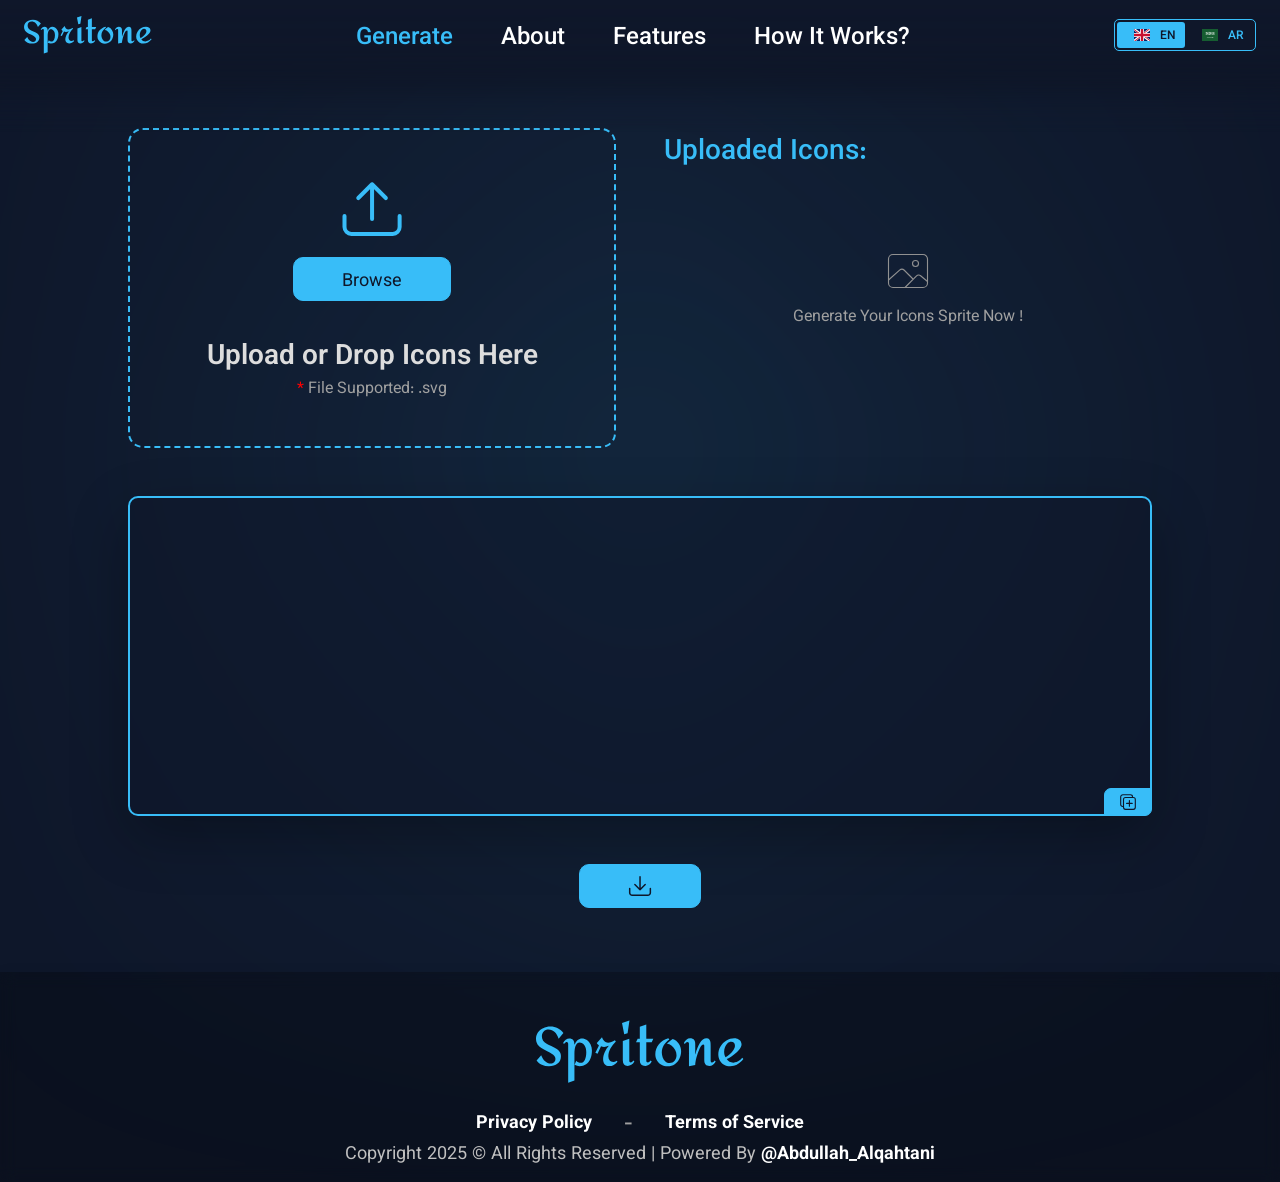
==== generate.html @ 4659f8fa "adding SEO Image, adding SEO metas and configrations, update cach busting version" ====
<!DOCTYPE html>
<html class="generate">
<head>
    <script>
        const lang = window.localStorage.getItem("lang")
        if (!lang || lang == "en") {
            document.querySelector("html").classList.add("english")
            document.querySelector("html").classList.remove("arabic")
            document.querySelector("html").lang = "en"
            window.localStorage.setItem("lang", "en")
        } else {
            document.querySelector("html").classList.add("arabic")
            document.querySelector("html").classList.remove("english")
            document.querySelector("html").lang = "ar"
            window.localStorage.setItem("lang", "ar")
        }
    </script>

    <!---------- General Metas ---------->
    <meta charset="UTF-8">
    <meta http-equiv="X-UA-Compatible" content="IE=edge">
    <link rel="canonical" href="https://URL.com/"> <!-- Change the URL -->
    <meta name="robots" content="index, follow">

    <!---------- Website Information ---------->
    <title>Spritone</title>
    <meta name="application-name" content="Spritone">
    <meta name="apple-mobile-web-app-title" content="Spritone">
    <link rel="manifest" href="./assets/res/manifest.json" class="cacheItem">

    <!---------- Css Files ---------->
    <link rel="stylesheet" href="./assets/css/design-system.css" class="cacheItem">
    <link rel="stylesheet" href="./assets/css/layout.css" class="cacheItem">
    <link rel="stylesheet" href="./assets/css/main.css" class="cacheItem">
    <link rel="stylesheet" href="./assets/css/app.css" class="cacheItem">

    <!---------- Display Settings ---------->
    <meta name="viewport" content="width=device-width, initial-scale=1.0, viewport-fit=cover, user-scalable=no">
    <meta name="apple-mobile-web-app-capable" content="yes">
    <meta name="mobile-web-app-capable" content="yes">

    <!-- Theme Colors -->
    <meta name="theme-color" content="#0f172a">
    <meta name="apple-mobile-web-app-status-bar-style" content="#0f172a-transparent">
    <meta name="msapplication-TileColor" content="#0f172a-transparent">


    <!---------- SEO Metas ---------->
    <!-- Title -->
    <meta property="title" content="Spritone">
    <meta property="og:site_name" content="Spritone">
    <meta property="og:title" content="Spritone">
    <meta name="twitter:title" content="Spritone">

    <!-- Description -->
    <meta name="description" content="Technical Tool To Convert The SVG Icons Into SVG Sprite">
    <meta name="og:description" content="Technical Tool To Convert The SVG Icons Into SVG Sprite">
    <meta name="twitter:description" content="Technical Tool To Convert The SVG Icons Into SVG Sprite">

    <!-- Website Information -->
    <meta property="og:type" content="website">
    <meta property="og:url" content="https://devabdullah7.github.io/spritone/">
    <meta property="og:locale" content="en_EN">

    <!-- Sharing Image -->
    <meta name="image" content="https://devabdullah7.github.io/spritone/assets/imgs/SEO-Image.png" class="cacheItem">
    <meta property="image" content="https://devabdullah7.github.io/spritone/assets/imgs/SEO-Image.png" class="cacheItem">
    <meta property="og:image" content="https://devabdullah7.github.io/spritone/assets/imgs/SEO-Image.png" class="cacheItem">

    <!-- Keywords -->
    <meta name="keywords" content="SVG sprite generator, SVG sprite, SVG generator, sprite generator, sprite, SVG combiner, merge SVG files, SVG icon system, client-side SVG tool, offline SVG sprite, vanilla JS SVG compiler, web performance, SVG optimization, local SVG bundler, zero dependency SVG tool, SVG symbol generator, frontend asset tool, frontend assets tool, browser SVG parser, fast SVG sprite, Spritone">


    <!-- iOS Lunch Screen -->
    <!-- <link rel="apple-touch-startup-image" href="./assets/imgs/lunchScreens/apple_splash_2048.png" media="(device-width: 1024px) and (device-height: 1366px) and (-webkit-device-pixel-ratio: 2) and (orientation: portrait)" class="cacheItem"/>
    <link rel="apple-touch-startup-image" href="./assets/imgs/lunchScreens/apple_splash_1668.png" media="(device-width: 834px) and (device-height: 1194px) and (-webkit-device-pixel-ratio: 2) and (orientation: portrait)" class="cacheItem"/>
    <link rel="apple-touch-startup-image" href="./assets/imgs/lunchScreens/apple_splash_1536.png" media="(device-width: 768px) and (device-height: 1024px) and (-webkit-device-pixel-ratio: 2) and (orientation: portrait)" class="cacheItem"/>
    <link rel="apple-touch-startup-image" href="./assets/imgs/lunchScreens/apple_splash_1125.png" media="(device-width: 375px) and (device-height: 812px) and (-webkit-device-pixel-ratio: 2) and (orientation: portrait)" class="cacheItem"/>
    <link rel="apple-touch-startup-image" href="./assets/imgs/lunchScreens/apple_splash_1242.png" media="(device-width: 414px) and (device-height: 763px) and (-webkit-device-pixel-ratio: 3) and (orientation: portrait)" class="cacheItem"/>
    <link rel="apple-touch-startup-image" href="./assets/imgs/lunchScreens/apple_splash_828.png" media="(device-width: 414px) and (device-height: 896px) and (-webkit-device-pixel-ratio: 2) and (orientation: portrait)" class="cacheItem"/>
    <link rel="apple-touch-startup-image" href="./assets/imgs/lunchScreens/apple_splash_750.png" media="(device-width: 375px) and (device-height: 667px) and (-webkit-device-pixel-ratio: 2) and (orientation: portrait)" class="cacheItem"/>
    <link rel="apple-touch-startup-image" href="./assets/imgs/lunchScreens/apple_splash_640.png" media="(device-width: 320px) and (device-height: 568px) and (-webkit-device-pixel-ratio: 2) and (orientation: portrait)" class="cacheItem"/> -->


    <!---------- Favicon ---------->
    <link rel="icon" type="image/x-icon" href="./assets/imgs/Favicon/Favicon.png" class="cacheItem">
    <link rel="manifest" href="./assets/imgs/Favicon/manifest.json" class="cacheItem">

    <!-- Browser -->
    <link rel="icon" type="image/png" sizes="16x16" href="./assets/imgs/Favicon/favicon-16x16.png" class="cacheItem">
    <link rel="icon" type="image/png" sizes="32x32" href="./assets/imgs/Favicon/favicon-32x32.png" class="cacheItem">
    <link rel="icon" type="image/png" sizes="72x72" href="./assets/imgs/Favicon/favicon-72x72.png" class="cacheItem">
    <link rel="icon" type="image/png" sizes="96x96" href="./assets/imgs/Favicon/favicon-96x96.png" class="cacheItem">
    <link rel="icon" type="image/png" sizes="114x114" href="./assets/imgs/Favicon/favicon-114x114.png" class="cacheItem">
    <link rel="icon" type="image/png" sizes="128x128" href="./assets/imgs/Favicon/favicon-128x128.png" class="cacheItem">
    <link rel="icon" type="image/png" sizes="144x144" href="./assets/imgs/Favicon/favicon-144x144.png" class="cacheItem">
    <link rel="icon" type="image/png" sizes="196x196" href="./assets/imgs/Favicon/favicon-196x196.png" class="cacheItem">

    <!-- IOS -->
    <link rel="apple-touch-icon" sizes="57x57" href="./assets/imgs/Favicon/apple-touch-icon-57x57.png" class="cacheItem">
    <link rel="apple-touch-icon" sizes="60x60" href="./assets/imgs/Favicon/apple-touch-icon-60x60.png" class="cacheItem">
    <link rel="apple-touch-icon" sizes="72x72" href="./assets/imgs/Favicon/apple-touch-icon-72x72.png" class="cacheItem">
    <link rel="apple-touch-icon" sizes="76x76" href="./assets/imgs/Favicon/apple-touch-icon-76x76.png" class="cacheItem">
    <link rel="apple-touch-icon" sizes="114x114" href="./assets/imgs/Favicon/apple-touch-icon-114x114.png" class="cacheItem">
    <link rel="apple-touch-icon" sizes="120x120" href="./assets/imgs/Favicon/apple-touch-icon-120x120.png" class="cacheItem">
    <link rel="apple-touch-icon" sizes="144x144" href="./assets/imgs/Favicon/apple-touch-icon-144x144.png" class="cacheItem">
    <link rel="apple-touch-icon" sizes="152x152" href="./assets/imgs/Favicon/apple-touch-icon-152x152.png" class="cacheItem">
    <link rel="apple-touch-icon" sizes="180x180" href="./assets/imgs/Favicon/apple-touch-icon-180x180.png" class="cacheItem">
    
    <!-- Android -->
    <link rel="icon" type="image/png" sizes="16x16" href="./assets/imgs/Favicon/android-icon-16x16.png" class="cacheItem">
    <link rel="icon" type="image/png" sizes="32x32" href="./assets/imgs/Favicon/android-icon-32x32.png" class="cacheItem">
    <link rel="icon" type="image/png" sizes="57x57" href="./assets/imgs/Favicon/android-icon-57x57.png" class="cacheItem">
    <link rel="icon" type="image/png" sizes="72x72" href="./assets/imgs/Favicon/android-icon-72x72.png" class="cacheItem">
    <link rel="icon" type="image/png" sizes="96x96" href="./assets/imgs/Favicon/android-icon-96x96.png" class="cacheItem">
    <link rel="icon" type="image/png" sizes="128x128" href="./assets/imgs/Favicon/android-icon-128x128.png" class="cacheItem">
    <link rel="icon" type="image/png" sizes="144x144" href="./assets/imgs/Favicon/android-icon-144x144.png" class="cacheItem">
    <link rel="icon" type="image/png" sizes="192x192" href="./assets/imgs/Favicon/android-icon-192x192.png" class="cacheItem">

    <!-- MS -->
    <meta name="msapplication-TileImage" content="./assets/imgs/Favicon/mstile-70x70.png" class="cacheItem">
    <meta name="msapplication-TileImage" content="./assets/imgs/Favicon/mstile-144x144.png" class="cacheItem">
    <meta name="msapplication-TileImage" content="./assets/imgs/Favicon/mstile-150x150.png" class="cacheItem">
    <meta name="msapplication-TileImage" content="./assets/imgs/Favicon/mstile-310x150.png" class="cacheItem">
    <meta name="msapplication-TileImage" content="./assets/imgs/Favicon/mstile-310x310.png" class="cacheItem">

    <!-- Cachebusting -->
    <meta http-equiv="Cache-Control" content="max-age=0, must-revalidate"/>
    <meta http-equiv="Pragma" content="no-cache"/>
    <meta http-equiv="Expires" content="0" />
    <!-- Cache Version -->
    <script>
        var cacheVersion = '?v=0.0.3'
    </script>
</head>

<body>
    <!-- Navbar -->
    <header class="navbar" id="navbar">
        <!-- Navbar Header -->
        <div class="nav-header">
            <!-- Website Logo -->
            <a href="./index.html" class="logo">
                <img src="./res/Logo.svg" alt="Website Logo">
            </a>

            <!-- Open & Close Navbar: Mobile Version -->
            <button class="menu-toggle" id="menuToggle" aria-label="قائمة التصفح">
                <!-- Open Icon -->
                <svg width="24" height="24" class="icon-open">
                    <use xlink:href="./assets/icons/sprites/icons.svg#menu"></use>
                </svg>

                <!-- Open Icon -->
                <svg width="24" height="24" class="icon-close">
                    <use xlink:href="./assets/icons/sprites/icons.svg#close"></use>
                </svg>
            </button>
        </div>

        <!-- Navbar Body -->
        <div class="nav-body">
            <ul class="nav-links">
                <li><a href="./generate.html" class="active" style="color: var(--secondary-color-500);">
                    <p class="english">Generate</p>
                    <p class="arabic">رفع الايقونات</p>
                </a></li>
                <li><a href="./index.html#about">
                    <p class="english">About</p>
                    <p class="arabic">نبذة عن الاداة</p>
                </a></li>
                <li><a href="./index.html#features">
                    <p class="english">Features</p>
                    <p class="arabic">المميزات</p>
                </a></li>
                <li><a href="./index.html#how-it-works">
                    <p class="english">How It Works?</p>
                    <p class="arabic">كيف تعمل؟</p>
                </a></li>
            </ul>

            <div class="nav-footer">
                <div class="lang-toggle" id="lang-toggle">
                    <div class="en">
                        <svg width="32" height="12">
                            <use xlink:href="./assets/icons/sprites/icons.svg#uk"></use>
                        </svg>
                        <span>EN</span>
                    </div>
                    <div class="ar">
                        <svg width="32" height="12">
                            <use xlink:href="./assets/icons/sprites/icons.svg#sa"></use>
                        </svg>
                        <span>AR</span>
                    </div>
                </div>
            </div>
        </div>

        <!-- Navbar UI Design Effect -->
        <div class="effect"></div>
    </header>

    <!-- Page Content -->
    <main class="main" id="main">
        <!-- Upload Section -->
        <div class="upload-icons-container">
            <!-- File Input -->
            <div class="files-input">
                <!-- Drop Zone -->
                <div class="upload-box" id="dropZone">
                    <div class="upload-shape">
                        <svg width="64" height="64">
                            <use xlink:href="./assets/icons/sprites/icons.svg#upload2"></use>
                        </svg>
                        <div class="BTN Primary-BTN">
                            <p class="english">Browse</p>
                            <p class="arabic">ارفع الايقونات</p>
                        </div>
                    </div>
    
                    <div class="text-part">
                        <p class="h5 english">Upload or Drop Icons Here</p>
                        <p class="h5 arabic">اسحب وافلت الايقونات هنا</p>
                        <p class="inputMSG english"><span style="color: #ff0000;">*</span> File Supported: .svg</p>
                        <p class="inputMSG arabic"><span style="color: #ff0000;">*</span> الملفات المدعومة: .svg</p>
                    </div>
                </div>
            
                <!-- Input -->
                <input type="file" accept="image/svg+xml" id="fileInput" multiple>
            </div>
        
            <!-- Uploaded Icons -->
            <div class="uploaded-icons">
                <div class="container">
                    <p class="english">Uploaded Icons:</p>
                    <p class="arabic">الايقونات المرفوعة:</p>
    
                    <div class="checkBox">
                        <input type="checkbox" id="cleanSuffixesToggle" class="checkBoxInp">
                        <label for="cleanSuffixesToggle" class="checkBoxLabel english">Suffixes</label>
                        <label for="cleanSuffixesToggle" class="checkBoxLabel arabic">اللواحق</label>
                    </div>
                </div>
                
                <!-- Icons List -->
                <div class="icons-list" id="iconsList">
                    <svg width="48" height="48" style="color: #919191;">
                        <use xlink:href="./assets/icons/sprites/icons.svg#image"></use>
                    </svg>
                    <p class="orderMSG english">Generate Your Icons Sprite Now !</p>
                    <p class="orderMSG arabic">اصنع كود Sprite لأيقوناتك الان !</p>
                </div>
    
                <!-- Icons Controlling -->
                <div class="icons-controlling">
                    <!-- Count Of Icons -->
                    <div class="icons-count">
                        <svg width="32" height="32">
                            <use xlink:href="./assets/icons/sprites/icons.svg#images"></use>
                        </svg>
                        <span id="count">0</span>
                    </div>
    
                    <!-- Action Call Buttons -->
                    <div class="action-call-buttons">
                        <!-- Clear -->
                        <div class="BTN Danger-BTN" onclick="clearSprite()">
                            <p class="english">Clear</p>
                            <p class="arabic">حذف الكل</p>
                        </div>
                    </div>
                </div>
            </div>
        </div>
    
        <!-- Output Section -->
        <div class="output-container">
            <!-- <h3>Output Code:</h3> -->
    
            <!-- SVG Sprite Code -->
            <div class="codeShown">
<pre id="output" class="language-markup">

</pre>
                <span class="copyIcon" onclick="copyElement(this)">
                    <svg width="18" height="18">
                        <use xlink:href="./assets/icons/sprites/icons.svg#copy"></use>
                    </svg>
                </span>
            </div>
    
            <!-- Action Call Buttons -->
            <div class="action-call-buttons">
                <button class="BTN Primary-BTN" title="Download Sprite File" onclick="downloadSprite()">
                    <svg width="24" height="24">
                        <use xlink:href="./assets/icons/sprites/icons.svg#download2"></use>
                    </svg>
                </button>
            </div>
        </div>
    </main>

    <!-- Footer -->
    <footer class="footer" id="footer">
        <!-- Website Information -->
        <a href="./index.html" class="websiteLogo">
            <svg width="208" height="64" style="color: var(--secondary-color-500);">
                <use xlink:href="./assets/imgs/Logo.svg#logo"></use>
            </svg>
        </a>

        <!-- Footer Pages & Copy Rights -->
        <div class="footerPages-copyRights">
            <div class="footerPages">
                <a href="./Privacy-policy.html">
                    <span class="english">Privacy Policy</span>
                    <span class="arabic">سياسة الخصوصية</span>
                </a>
                <span>-</span>
                <a href="./Terms-of-Service.html">
                    <span class="english">Terms of Service</span>
                    <span class="arabic">شروط الاستخدام</span>
                </a>
            </div>

            <div class="copyRights">
                <p class="english">
                    Copyright 2025 &copy; All Rights Reserved | Powered By
                    <a href="https://github.com/DevAbdullah7" target="_blank">@Abdullah_Alqahtani</a>
                </p>
                <p class="arabic">
                    جميع الحقوق محفوظة &copy; 2025 | تم التطوير بواسطة 
                    <a href="https://github.com/DevAbdullah7" target="_blank">@Abdullah_Alqahtani</a>
                </p>
            </div>
        </div>
    </footer>

    <!-- Loading Transetion -->
    <div class="loading">
        <div class="loader"></div>
        <p class="english">Loading</p>
        <p class="arabic">جاري التحميل</p>
    </div>

    <!-- UI Effect -->
    <div class="bubble"></div>

    <!-- JavaScript Files -->
    <script src="./assets/js/Design-System.js" class="cacheItem"></script>
    <script src="./assets/js/main.js" class="cacheItem"></script>
    <script src="./assets/js/app.js" class="cacheItem"></script>
</body>
</html>
---- assets/css/design-system.css ----
/* ==================== Design System ==================== */
:root {
    /* ---------- Colors ---------- */
    /* Primary Color */
    --primary-color: #0f172a;

    /* Colors Generated */
    --primary-color-100: color-mix(in srgb, var(--primary-color) 20%, #ffffff);
    --primary-color-200: color-mix(in srgb, var(--primary-color) 40%, #ffffff);
    --primary-color-300: color-mix(in srgb, var(--primary-color) 60%, #ffffff);
    --primary-color-400: color-mix(in srgb, var(--primary-color) 80%, #ffffff);
    --primary-color-500: var(--primary-color);
    --primary-color-600: color-mix(in srgb, var(--primary-color) 80%, #000000);
    --primary-color-700: color-mix(in srgb, var(--primary-color) 60%, #000000);
    --primary-color-800: color-mix(in srgb, var(--primary-color) 40%, #000000);
    --primary-color-900: color-mix(in srgb, var(--primary-color) 20%, #000000);

    /* Secondary Color */
    --secondary-color: #38bdf8;

    /* Colors Generated */
    --secondary-color-100: color-mix(in srgb, var(--secondary-color) 20%, #ffffff);
    --secondary-color-200: color-mix(in srgb, var(--secondary-color) 40%, #ffffff);
    --secondary-color-300: color-mix(in srgb, var(--secondary-color) 60%, #ffffff);
    --secondary-color-400: color-mix(in srgb, var(--secondary-color) 80%, #ffffff);
    --secondary-color-500: var(--secondary-color);
    --secondary-color-600: color-mix(in srgb, var(--secondary-color) 80%, #000000);
    --secondary-color-700: color-mix(in srgb, var(--secondary-color) 60%, #000000);
    --secondary-color-800: color-mix(in srgb, var(--secondary-color) 40%, #000000);
    --secondary-color-900: color-mix(in srgb, var(--secondary-color) 20%, #000000);

    /* Danger Colors */
    --danger-color-100: #fbdddd;
    --danger-color-200: #f7bcbc;
    --danger-color-300: #f39a9a;
    --danger-color-400: #ef7979;
    --danger-color-500-MD: #eb5757;
    --danger-color-600: #bc4646;
    --danger-color-700: #8d3434;
    --danger-color-800: #5e2323;
    --danger-color-900: #2f1111;

    /* Warning Colors */
    --warning-color-100: #fbdddd;
    --warning-color-200: #f7bcbc;
    --warning-color-300: #f39a9a;
    --warning-color-400: #ef7979;
    --warning-color-500-MD: #f9b959;
    --warning-color-600: #bc4646;
    --warning-color-700: #8d3434;
    --warning-color-800: #5e2323;
    --warning-color-900: #2f1111;

    /* Success Colors */
    --successColor-1: #22d598;
    --successColor-2: #47ddac;
    --successColor-3: #75e6c1;
    --successColor-4: #a3eed6;

    /* Gradient Colors */
    --gradient-color-Primary: linear-gradient(
        to right,
        var(--primary-color-400),
        var(--primary-color-600)
    );
    --gradient-color-Secondary: linear-gradient(
        145deg,
        var(--secondary-color-400),
        var(--secondary-color-600)
    );

    /* Typography Colors */
    --typography-color-primary: var(--primary-color-500);
    --typography-color-secondary: var(--secondary-color-500);

    /* Heading Title */
    --typography-color-HL1: #ffffff;
    --typography-color-HL2: #eeeeee;
    --typography-color-HL3: #dddddd;

    /* Paragraphs */
    --typography-color-PL1: #c0c0c0;
    --typography-color-PL2: #b0b0b0;
    --typography-color-PL3: #a0a0a0;
    /* ---------- End Colors ---------- */

    /* ---------- Spaces ---------- */
    --space-1: 2px;
    --space-2: 4px;
    --space-3: 8px;
    --space-4: 16px;
    --space-5: 24px;
    --space-6: 32px;
    --space-7: 48px;
    --space-8: 64px;
    --space-9: 96px;
    --space-10: 128px;
    --space-11: 256px;
    --space-12: 512px;
    /* ---------- End Spaces ---------- */

    /* ---------- Border Redius ---------- */
    --borderRedius-XXXS: 3px;
    --borderRedius-XXS: 5px;
    --borderRedius-XS: 7px;
    --borderRedius-SM: 10px;
    --borderRedius-MD: 15px;
    --borderRedius-LG: 20px;
    --borderRedius-XL: 25px;
    --borderRedius-XXL: 35px;
    --borderRedius-Full: 500px;
    /* ---------- End Border Redius ---------- */

    /* ---------- Shadowes ---------- */
    --shadow-XL: 0px 20px 56px rgba(0, 0, 0, 29%);
    --shadow-LG: 0px 13px 37px rgba(0, 0, 0, 21%);
    --shadow-MD: 0px 9px 18px rgba(0, 0, 0, 15%);
    --shadow-SM: 0px 6px 12px rgba(0, 0, 0, 11%);
    --shadow-XS: 0px 4px 8px rgba(0, 0, 0, 8%);
    /* ---------- End Shadowes ---------- */
}

/* ==================== Font Settings ==================== */
/* ---------- Font Setup ---------- */
@font-face {
    font-family: "mainFont";
    src: url("../../assets/fonts/Vazirmatn.woff2") format("woff2");
    font-style: normal;
    font-display: swap;

    /* Font Line Height Setup */
    line-height: 1.25;
    /* 
        IMPORTANT:
            These Metrics Are Calibrated Specifically For This Font !
            Changing The Font File Requires Recalibration.
    */
    ascent-override: 87%; /* 70% */
    descent-override: 13%; /* 19% */
    line-gap-override: 50%; /* 28% */
}

/* Applay Font */
html * {
    font-family: "mainFont";
}

/* ---------- Sizes ---------- */
/* Desktops */
:root {
    /* Heading Titles */
    --fontSize-H1: 64px;
    --fontSize-H2: 48px;
    --fontSize-H3: 36px;
    --fontSize-H4: 32px;
    --fontSize-H5: 28px;
    --fontSize-H6: 24px;

    /* Paragraphs */
    --fontSize-XL: 22px;
    --fontSize-LG: 20px;
    --fontSize-MD: 18px;
    --fontSize-SM: 16px;
    --fontSize-XS: 14px;
    --fontSize-XXS: 12px;
    --fontSize-XXXS: 10px;
}

/* Laptops */
@media only screen and (max-width: 1025px) {
    :root {
        /* Heading Titles */
        --fontSize-H1: 56px;
        --fontSize-H2: 42px;
        --fontSize-H3: 32px;
        --fontSize-H4: 28px;
        --fontSize-H5: 24px;
        --fontSize-H6: 22px;

        /* Paragraphs */
        --fontSize-XL: 20px;
        --fontSize-LG: 18px;
        --fontSize-MD: 16px;
        --fontSize-SM: 14px;
        --fontSize-XS: 12px;
        --fontSize-XXS: 10px;
        --fontSize-XXXS: 8px;
    }
}

/* Tablets */
@media only screen and (max-width: 768px) {
    :root {
        /* Heading Titles */
        --fontSize-H1: 48px;
        --fontSize-H2: 38px;
        --fontSize-H3: 32px;
        --fontSize-H4: 28px;
        --fontSize-H5: 24px;
        --fontSize-H6: 22px;

        /* Paragraphs */
        --fontSize-XL: 20px;
        --fontSize-LG: 18px;
        --fontSize-MD: 16px;
        --fontSize-SM: 14px;
        --fontSize-XS: 12px;
        --fontSize-XXS: 10px;
        --fontSize-XXXS: 8px;
    }
}

/* Mobiles */
@media only screen and (max-width: 520px) {
    :root {
        /* Heading Titles */
        --fontSize-H1: 42px;
        --fontSize-H2: 32px;
        --fontSize-H3: 28px;
        --fontSize-H4: 26px;
        --fontSize-H5: 24px;
        --fontSize-H6: 22px;

        /* Paragraphs */
        --fontSize-XL: 18px;
        --fontSize-LG: 16px;
        --fontSize-MD: 14px;
        --fontSize-SM: 12px;
        --fontSize-XS: 10px;
        --fontSize-XXS: 8px;
        --fontSize-XXXS: 6px;
    }
}

/* Heading Titles */
h1,
.h1 {
    font-size: var(--fontSize-H1);
}

h2,
.h2 {
    font-size: var(--fontSize-H2);
}

h3,
.h3 {
    font-size: var(--fontSize-H3);
}

h4,
.h4 {
    font-size: var(--fontSize-H4);
}

h5,
.h5 {
    font-size: var(--fontSize-H5);
}

h6,
.h6 {
    font-size: var(--fontSize-H6);
}

/* Paragraphs */
p.p-xl,
.p-xl {
    font-size: var(--fontSize-XL);
}

p.p-lg,
.p-lg {
    font-size: var(--fontSize-LG);
}

p,
p.p-md,
.p-md {
    font-size: var(--fontSize-MD);
}

p.p-sm,
.p-sm {
    font-size: var(--fontSize-SM);
}

p.p-xs,
.p-xs {
    font-size: var(--fontSize-XS);
}

p.p-xxs,
.p-xxs {
    font-size: var(--fontSize-XXS);
}

p.p-xxxs,
.p-xxxs {
    font-size: var(--fontSize-XXXS);
}

/* ---------- Weights ---------- */
:root {
    --fontWeight-ExtraBold: 700;
    --fontWeight-Bold: 600;
    --fontWeight-Medium: 500;
    --fontWeight-Regular: 400;
    --fontWeight-Light: 300;
}

/* Notification: This Weights For Default, You Can Customization Whatever Element's Weight By Itself ! */
/* Heading Titles */
h1,
.h1,
h2,
.h2,
h3,
.h3,
h4,
.h4,
h5,
.h5,
h6,
.h6 {
    font-weight: var(--fontWeight-Bold);
    transition: all ease-in-out 0.3s;
}

/* Paragraphs */
p {
    font-weight: var(--fontWeight-Regular);
    transition: all ease-in-out 0.3s;
}

/* ---------- Colors ---------- */
/* Heading Titles */
h1,
.h1,
h2,
.h2 {
    color: var(--typography-color-HL1);
}

h3,
.h3,
h4,
.h4 {
    color: var(--typography-color-HL2);
}

h5,
.h5,
h6,
.h6 {
    color: var(--typography-color-HL3);
}

/* Paragraphs */
p {
    color: var(--typography-color-PL1);
}

/* ==================== End Font Settings ==================== */

/* ==================== Buttons ==================== */
/* Global Cusomization */
.BTN {
    position: relative;
    width: fit-content;
    height: 44px;
    display: flex;
    justify-content: center;
    align-items: center;
    gap: var(--space-4);
    padding: var(--space-3) var(--space-7);
    border-radius: var(--borderRedius-SM);
    font-size: var(--fontSize-MD);
    font-weight: var(--fontWeight-Medium);
    backdrop-filter: blur(8px);
    -webkit-backdrop-filter: blur(8px); /* For Safari support */
    text-decoration: none;
    transition: all ease-in-out 0.3s;
    user-select: none;
    cursor: pointer;
    white-space: nowrap;
    text-overflow: ellipsis;
    overflow: hidden;
}

.BTN:hover {
    transform: scale(1.07);
}

/* Primary Button */
.Primary-BTN {
    color: var(--primary-color-500);
    border: 1px solid var(--secondary-color-500);
    background: var(--secondary-color-500);
}
.Primary-BTN p {
    color: var(--primary-color-500);
}

/* Secondary Button */
.Secondary-BTN {
    color: var(--secondary-color-500);
    border: 1px solid var(--secondary-color-500);
    background: rgba(15 23 42 / 25%);
}
.Secondary-BTN p {
    color: var(--secondary-color-500);
}

/* Danger Button */
.Danger-BTN {
    color: var(--danger-color-500-MD);
    border: 1px solid var(--danger-color-500-MD);
    background: rgba(15, 23, 42, 0.25);
}
.Danger-BTN p {
    color: var(--danger-color-500-MD);
}

/* Icon Buttons */
.Icon-BTN {
    width: 44px;
    padding: var(--space-3);
}

/* Edit Buttons */
.Edit-BTN {
    width: 24px;
    height: 24px;
    padding: var(--space-2);
    border-radius: var(--borderRedius-Full);
    color: var(--primary-color-500);
    background: var(--secondary-color-500);
    border: none;
}

.Edit-BTN:hover {
    transform: rotate(-25deg);
}

/* Helping Button */
.Helping-BTN {
    width: 18px;
    height: 18px;
    padding: var(--space-1);
    border-radius: var(--borderRedius-Full);
    color: #ffffff;
    background: #3a84fc;
    outline: 3px solid #3a84fc42;
    box-shadow: none;
}

.Helping-BTN:hover {
    background: #285db2;
}

/* Arrows Buttons */
.Arrows-BTN {
    width: 32px;
    height: 32px;
    padding: var(--space-2);
    border-radius: var(--borderRedius-XS);
}

/* ========== End Buttons ========== */

/* ========== Checkboxes & Radios ========== */
/* Default */
.checkBox,
.radio {
    display: flex;
    justify-content: start;
    align-items: center;
    gap: var(--space-3);
    cursor: pointer;
    /* transition: all ease-in-out .1s; */
}

/* Hover */
.checkBox:hover,
.radio:hover {
    transform: scale(1.05);
}

/* Checked */
.checkBox .checkBoxInp:checked::after,
.radio .radioInp:checked::after {
    position: absolute;
    content: "";
    width: 50%;
    height: 50%;
    top: 50%;
    left: 50%;
    transform: translate(-50%, -50%);
    border-radius: 1px;
    background: var(--secondary-color-500);
}
.radio .radioInp:checked::after {
    border-radius: var(--borderRedius-Full);
}

/* Disabled */
.checkBox:has(.checkBoxInp[disabled]),
.radio:has(.radioInp[disabled]) {
    transform: scale(1);
    opacity: 0.25;
}

.checkBox:has(.checkBoxInp[disabled]):hover .checkBoxInp::after,
.radio:has(.checkBoxInp[disabled]):hover .radioInp::after {
    display: none;
}

/* Input */
.checkBox .checkBoxInp,
.radio .radioInp {
    position: relative;
    appearance: none;
    width: 16px;
    height: 16px;
    border-radius: var(--borderRedius-XXXS);
    border: 1px solid var(--secondary-color-500);
    color: var(--secondary-color-500);
    background: rgba(15, 23, 42, 0.25);
    backdrop-filter: blur(16px);
    -webkit-backdrop-filter: blur(16px); /* For Safari support */
    box-shadow: var(--shadow-SM);
    cursor: pointer;
    transition: all ease-in-out .3s;
}
.radio .radioInp {
    width: 12px;
    height: 12px;
    border-radius: var(--borderRedius-Full);
}

/* Label */
.checkBox .checkBoxLabel,
.radio .radioLabel {
    font-size: var(--fontSize-MD);
    color: var(--secondary-color-500);
    user-select: none;
    cursor: pointer;
}

/* ========== End Checkboxes & Radios ========== */

/* ========== Toggles ========== */
/* Language Toggle */
.lang-toggle {
    position: relative;
    width: 142px;
    height: 32px;
    display: flex;
    justify-content: center;
    align-items: center;
    padding: var(--space-1);
    border: 1px solid var(--secondary-color-500);
    border-radius: var(--borderRedius-XXS);
    font-size: 12px;
    font-weight: 500;
    color: var(--secondary-color-500);
    background: var(--primary-color-500);
    direction: ltr;
    cursor: pointer;
    user-select: none;
}

.lang-toggle div {
    width: 100%;
    height: 100%;
    display: flex;
    justify-content: center;
    align-items: center;
    gap: var(--space-1);
    border-radius: var(--borderRedius-XXXS);
    transition: all ease-in-out .3s;
}
html.english .lang-toggle .en,
html.arabic .lang-toggle .ar {
    color: var(--primary-color-500);
    background: var(--secondary-color-500);
}

.toggle {
    position: relative;
    width: 48px;
    height: 24px;
    border: 1px solid var(--secondary-color-500);
    border-radius: var(--borderRedius-Full);
    direction: ltr;
}
.toggle * {
    cursor: pointer;
}

.toggleCheck {
    position: absolute;
    width: 100%;
    height: 100%;
    opacity: 0;
    z-index: 1;
}

.toggleSlider {
    position: absolute;
    width: 18px;
    height: 18px;
    left: 2px;
    top: 50%;
    transform: translateY(-50%);
    border-radius: 50%;
    background: var(--secondary-color-500);
    z-index: 1;
    transition: all ease-in-out 0.3s;
}
.toggle.active .toggleSlider {
    width: 20px;
    height: 20px;
    background: var(--primary-color-500);
}

.toggleGround {
    position: absolute;
    width: 100%;
    height: 100%;
    top: 0;
    left: 0;
    background: var(--primary-color-500);
    border-radius: var(--borderRedius-Full);
    z-index: 0;
    transition: all ease-in-out 0.3s;
}
.toggle.active .toggleGround {
    background: var(--secondary-color-500);
}

.toggle.active .toggleSlider,
.toggleCheck:checked+.toggleSlider {
    transform: translate(23px, -50%);
}

/* Toggle Disabled */
.toggle.disabled {
    opacity: 0.25;
}

.toggle.disabled .toggleSlider {
    transform: translate(0, -50%);
}
/* ========== End Toggles ========== */

/* ========== Inputs ========== */
.input {
    position: relative;
    min-width: 128px;
    width: 100%;
    display: flex;
    flex-direction: column;
    justify-content: center;
    align-items: start;
    gap: var(--space-2);
    direction: ltr;
}

.input .inputContainer {
    position: relative;
    width: 100%;
}

.input.buttonInp .inputContainer {
    display: flex;
    justify-content: center;
    align-items: center;
    gap: var(--space-3);
}

.input input,
.input textarea,
.input.imgInp .inputFeild {
    position: relative;
    width: 100%;
    min-height: 32px;
    padding: var(--space-1) var(--space-3);
    border-radius: var(--borderRedius-XXS);
    border: 1px solid #686868;
    color: #686868;
    outline: none;
    box-shadow: var(--shadow-XS);
    background-color: transparent;
    backdrop-filter: blur(16px);
    -webkit-backdrop-filter: blur(16px); /* For Safari support */
    transition: all ease-in-out 0.3s;
}

.input textarea {
    height: 128px;
    resize: none;
}

/* Image Input */
.input.imgInp {
    gap: var(--space-3);
}

.input.imgInp .inputContainer {
    /* width: fit-content; */
    display: flex;
    flex-direction: column;
    align-items: center;
    gap: var(--space-3);
}

.input.imgInp input {
    /* width: 164px; */
    width: 100%;
    height: 128px;
    position: absolute;
    opacity: 0;
    z-index: 9999;
    cursor: pointer;
}

.input.imgInp .inputFeild {
    /* width: 164px; */
    width: 100%;
    height: 128px;
    display: flex;
    justify-content: center;
    align-items: center;
    flex-direction: column;
    gap: var(--space-1);
    cursor: pointer;
}

.input.imgInp .inputFeild.error {
    border: 1px solid var(--danger-color-500-MD);
    color: var(--danger-color-500-MD);
}

.input.imgInp .cleaner {
    color: var(--danger-color-500-MD);
    cursor: pointer;
}

/* Numbric Inputs */
.input input[type="number"] {
    appearance: textfield;
    -moz-appearance: textfield;
}

input::-webkit-outer-spin-button,
input::-webkit-inner-spin-button {
    -webkit-appearance: none;
    margin: 0;
}
/* End Numbric inputs */

.input.statusInp input,
.input.passwordInp input,
.input.iconInp input {
    padding: var(--space-1) 28px var(--space-1) var(--space-3);
}

.input.buttonInp input {
    width: calc(100% - 40px);
}

.inputContainer:has(input):hover input,
.inputContainer:has(input:focus) input,
.inputContainer:has(input):hover .inputFeild,
.inputContainer:has(input:focus) .inputFeild,
.inputContainer:has(textarea):hover textarea,
.inputContainer:has(textarea:focus) textarea,
.input.imgInp:has(input.has-text) .inputFeild {
    outline: none;
    color: var(--secondary-color-500);
    border: 1px solid var(--secondary-color-500);
}

.input input.has-text,
.input textarea.has-text {
    color: var(--secondary-color-500);
    border: 1px solid var(--secondary-color-500);
}

.input.passwordInp:has(input):hover .inputIcon,
.input.passwordInp:has(input:focus) .inputIcon,
.input.passwordInp input.has-text ~ .inputIcon {
    color: var(--secondary-color-500);
}

.input input:disabled:hover {
    border: 1px solid #686868;
}

.input input::placeholder {
    font-size: var(--fontSize-XS);
    font-weight: var(--fontWeight-Light);
    color: #686868;
}

.input .inputMSG {
    font-size: var(--fontSize-XS);
    color: #686868;
    cursor: default;
    transition: all ease-in-out 0.3s;
}
.input.imgInp:has(input.has-text) .inputMSG {
    width: 100%;
    display: flex;
    justify-content: space-between;
    align-items: center;
    color: var(--secondary-color-500);
}

.input label {
    width: 100%;
    font-size: var(--fontSize-MD);
    font-weight: var(--fontWeight-Medium);
    color: var(--typography-color-secondary);
    user-select: none;
}

.input .inputIcon {
    position: absolute;
    top: 50%;
    right: var(--space-3);
    transform: translateY(-50%);
    color: #686868;
    cursor: default;
    transition: all ease-in-out 0.3s;
}
.input .inputIcon:hover,
.input:has(input:hover) .inputIcon,
.input:has(input:focus) .inputIcon,
.input:has(input.has-text) .inputIcon {
    color: var(--secondary-color-500);
}

.input .inputContainer:hover .inputMSG,
.input .inputContainer:has(input:focus) .inputMSG,
.input .inputContainer:hover .inputIcon,
.input .inputContainer:has(input:focus) .inputIcon {
    color: var(--secondary-color-500);
}

.input.passwordInp .inputIcon,
.input.iconInp .inputIcon {
    cursor: pointer;
}

.input.buttonInp .inputIcon {
    position: relative;
    top: unset;
    right: unset;
    transform: translateY(0);
    width: 32px;
    height: 32px;
    display: flex;
    justify-content: center;
    align-items: center;
    padding: var(--space-2);
    border-radius: var(--borderRedius-XXS);
    border: 1px solid #686868;
    color: #686868;
    background-color: transparent;
    font-size: var(--fontSize-LG);
    backdrop-filter: blur(16px);
    -webkit-backdrop-filter: blur(16px); /* For Safari support */
    cursor: pointer;
}
.input.buttonInp .inputIcon:hover,
.input.buttonInp:has(input:hover) .inputIcon,
.input.buttonInp:has(input:focus) .inputIcon,
.input.buttonInp:has(input.has-text) .inputIcon {
    border: 1px solid var(--secondary-color-500);
    color: var(--secondary-color-500);
}

/* Stylling Colors Input */
.input.buttonInp input[type="color"].inputIcon {
    padding: var(--space-1);
}

.input input[type="color"]::-webkit-color-swatch {
    border-radius: 3px;
    border: 1px solid transparent;
}

/* Disabled status */
.input input:disabled {
    opacity: 0.25;
}

.input.buttonInp:has(input:disabled) .inputIcon {
    opacity: 0.25;
}

.input.buttonInp:has(input:disabled) .inputIcon:hover {
    border: 1px solid var(--secondary-color-500);
    cursor: default;
}

/* Inputs Status */
.input.statusInp .inputMSG {
    visibility: hidden;
}
.input.statusInp[Status="success"] .inputMSG,
.input.statusInp[Status="error"] .inputMSG,
.input.statusInp[Status="warning"] .inputMSG {
    visibility: visible;
}

.input.statusInp .inputIcon svg use {
    transition: all ease-in-out 0.3s;
    transform: scale(0);
    transform-origin: center;
    opacity: 0;
}

/* Success */
.input[Status="success"] input {
    border: 1px solid var(--successColor-1);
}

.input[Status="success"] .inputIcon,
.input[Status="success"] .inputMSG {
    color: var(--successColor-1);
}

.input.statusInp[Status="success"] .inputIcon svg use.success {
    transform: scale(1);
    opacity: 1;
}

/* Error */
.input[Status="error"] input {
    border: 1px solid var(--danger-color-500-MD);
}

.input[Status="error"] .inputIcon,
.input[Status="error"] .inputMSG, 
.input[Status="error"] .inputMSG p {
    color: var(--danger-color-500-MD);
}

.input.statusInp[Status="error"] .inputIcon svg use.error {
    transform: scale(1);
    opacity: 1;
}

/* Warning */
.input[Status="warning"] input {
    border: 1px solid var(--warningColor-1);
}

.input[Status="warning"] .inputIcon,
.input[Status="warning"] .inputMSG {
    color: var(--warningColor-1);
}

.input.statusInp[Status="warning"] .inputIcon svg use.warning {
    transform: scale(1);
    opacity: 1;
}

.input .inputContainer:hover .inputMSG,
.input .inputContainer:has(input:focus) .inputMSG,
.input .inputContainer:hover .inputIcon,
.input .inputContainer:has(input:focus) .inputIcon {
    color: var(--secondary-color-500);
}

/* ========== End Inputs ========== */

/* ========== Dropdown List ========== */
.selectList {
    display: flex;
    justify-content: center;
    align-items: start;
    flex-direction: column;
    gap: var(--space-3);
}

.selectList .selectList-Title {
    font-size: var(--fontSize-MD);
    font-weight: var(--fontWeight-Medium);
    color: var(--typography-color-secondary);
}

.selectList .selectContainer {
    position: relative;
    width: 256px;
    min-height: 32px;
    height: fit-content;
    transition: all ease-in-out 0.3s;
}

.selectList select {
    width: 100%;
    height: 32px;
    display: flex;
    justify-content: center;
    align-items: center;
    padding: var(--space-1) var(--space-3);
    border-radius: var(--borderRedius-XXS);
    border: 1px solid #686868;
    color: #686868;
    font-size: var(--fontSize-XXS);
    appearance: base-select;
    outline: none;
    cursor: pointer;
    user-select: none;
    transition: all ease-in-out 0.3s;
}
.selectList select::-webkit-scrollbar {
    display: none;
}

.selectList select:hover,
.selectList select:focus,
.selectList select:open {
    color: var(--secondary-color-500);
    border: 1px solid var(--secondary-color-500);
    background: rgba(15, 23, 42, 0.5);
}

.selectList select::picker-icon {
    width: 16px;
    height: 16px;
    display: flex;
    justify-content: center;
    align-items: center;
    cursor: pointer;
    transition: all ease-in-out 0.3s;
}

.selectList select:open::picker-icon {
    transform: rotateX(180deg);
}

/* Test Styling */
.selectList select {
    @supports (appearance: base-select) {
        @media (hover: hover) {
            &,
            &::picker(select) {
                appearance: base-select;
            }
        }
    }

    &::picker(select) {
        padding: var(--space-1);
        margin: var(--space-1) 0;
        border: 1px solid var(--secondary-color-500);
        background: rgba(15, 23, 42, 0.5);
        backdrop-filter: blur(16px);
        -webkit-backdrop-filter: blur(16px); /* For Safari support */
        border-radius: var(--borderRedius-XXS);
        opacity: 0;
        height: 0;
        overflow: clip;
        transition: all ease-in-out 0.3s;
    }

    &:open::picker(select) {
        width: 0px;
        opacity: 1;
        padding: var(--space-2);
        display: flex;
        justify-content: center;
        align-items: center;
        flex-direction: column;
        gap: var(--space-2);
        height: calc-size(auto, size);
        overflow: auto;

        @starting-style {
            opacity: 0;
            height: 0;
        }
    }
}

.selectList select option {
    width: 100%;
    min-height: 32px;
    height: fit-content;
    display: flex;
    justify-content: start;
    align-items: center;
    gap: var(--space-2);
    padding: var(--space-1) var(--space-3);
    border-radius: var(--borderRedius-XXS);
    font-size: var(--fontSize-XS);
    color: var(--secondary-color-500);
    background: transparent;
    cursor: pointer;
    user-select: none;
    transition: all ease-in-out 0.2s;
}

.selectList select option:hover,
.selectList select option:checked {
    color: var(--primary-color-500);
    background: var(--secondary-color-500);
}

.selectList select option::checkmark {
    position: relative;
    content: "✔";
    width: 16px;
    height: 16px;
    display: flex;
    justify-content: center;
    align-items: center;
    font-size: var(--fontSize-XS);
    border-radius: var(--borderRedius-XXS);
}

.selectList select option:not(:checked)::checkmark {
    display: none;
}

.selectList select option p {
    width: 100%;
    text-wrap: auto;
    color: var(--secondary-color-500);
}

.selectList select option:hover p,
.selectList select option:checked p {
    color: var(--primary-color-500);
}

.selectList .selectIcon {
    position: absolute;
    display: flex;
    justify-content: center;
    align-items: center;
    width: 32px;
    height: 32px;
    top: 50%;
    right: 0;
    transform: translateY(-50%);
    color: var(--secondary-color-500);
    z-index: 1;
    cursor: pointer;
}

/* ========== End Dropdown List ========== */

/* ========== Pagination ========== */
.pagination {
    display: flex;
    justify-content: center;
    align-items: center;
    gap: var(--space-3);
}

.prevNextPagination {
    gap: 0;
}

.prevNextPagination .paginationPrev {
    border-radius: var(--borderRedius-XS) 0px 0px var(--borderRedius-XS);
}

.prevNextPagination .paginationNext {
    border-radius: 0px var(--borderRedius-XS) var(--borderRedius-XS) 0px;
}

/* Pagination Buttons */
.paginationTBTN {
    width: fit-content;
    height: 42px;
    display: flex;
    justify-content: center;
    align-items: center;
    gap: var(--space-1);
    padding: var(--space-3);
    border-radius: var(--borderRedius-XS);
    border: 1px solid var(--secondary-color-500);
    color: var(--secondary-color-500);
    font-size: var(--fontSize-SM);
    backdrop-filter: blur(16px);
    -webkit-backdrop-filter: blur(16px); /* For Safari support */
    cursor: pointer;
    user-select: none;
    transition: all ease-in-out 0.3s;
}

.paginationTBTN:hover {
    border: 1px solid var(--secondary-color-500);
    transform: scale(1.1);
    color: var(--secondary-color-500);
}

.prevNextPagination .paginationPrev,
.prevNextPagination .paginationNext {
    transform: scale(1);
}

.paginationTBTN svg {
    width: 24px;
}

/* Pagination Numbers Buttons */
.paginationNumbers {
    display: flex;
    justify-content: center;
    align-items: center;
    border: 1px solid var(--secondary-color-500);
    border-radius: var(--borderRedius-XS);
    backdrop-filter: blur(16px);
    -webkit-backdrop-filter: blur(16px); /* For Safari support */
}

.paginationNBTN {
    width: 32px;
    height: 32px;
    display: flex;
    justify-content: center;
    align-items: center;
    border-radius: var(--borderRedius-XS);
    font-size: var(--fontSize-XS);
    color: var(--typography-color-PL1);
    user-select: none;
    transition: all ease-in-out 0.3s;
}

.paginationNBTN:hover {
    color: var(--secondary-color-500);
    cursor: pointer;
}

.paginationNBTN.active {
    color: var(--primary-color-500);
    background: var(--secondary-color-500);
}

/* ========== End Pagination ========== */

/* ========== Calendars ========== */
.calendar,
.calendar * {
    user-select: none;
}

.calendar {
    width: 380px;
    height: auto;
    display: flex;
    flex-direction: column;
    padding: var(--space-3);
    background: rgba(15, 23, 42, 0.5);
    backdrop-filter: blur(16px);
    -webkit-backdrop-filter: blur(16px); /* For Safari support */
    border-radius: var(--borderRedius-SM);
    border: 1px solid var(--secondary-color-500);
    box-shadow: var(--shadow-SM);
    transition: all ease-in-out 0.3s;
}

.calendar .header {
    display: flex;
    justify-content: space-between;
    align-items: center;
    padding: var(--space-3) 0;
}

.calendar .monthYear {
    padding: var(--space-3);
    text-align: center;
    font-weight: var(--fontWeight-Bold);
    color: var(--typography-color-HL3);
    cursor: default;
}

.calendar .dayes {
    display: grid;
    grid-template-columns: repeat(7, 1fr);
}

.calendar .day {
    padding: var(--space-2);
    text-align: center;
    font-weight: var(--fontWeight-Bold);
    color: var(--secondary-color-500);
    cursor: default;
}

.calendar .dates {
    display: grid;
    grid-template-columns: repeat(7, 1fr);
    gap: var(--space-2);
}

.calendar .date {
    width: 32px;
    height: 32px;
    display: flex;
    justify-content: center;
    align-items: center;
    margin: auto;
    padding: var(--space-3);
    border-radius: var(--borderRedius-XS);
    border: 1px solid transparent;
    text-align: center;
    font-weight: var(--fontWeight-Bold);
    color: var(--typography-color-PL3);
    cursor: pointer;
    transition: all ease-in-out 0.3s;
}

.calendar .date.active,
.calendar .date:not(.inactive):hover {
    color: var(--primary-color-500);
    border: 1px solid var(--secondary-color-500);
    background: var(--secondary-color-500);
}

.calendar .date.inactive {
    cursor: default;
    opacity: .25;
}

/* Date Input Stylling */
.input .calendar {
    width: 100%;
    display: none;
}

.input .calendar.active {
    display: block;
    position: absolute;
    top: 100%;
    margin-top: var(--space-3);
    z-index: 999;
}

.input.dateInp input {
    width: 300px;
    color: #686868;
    padding: var(--space-1) var(--space-3) var(--space-1) 28px;
}

.input.dateInp:has(.calendar.active) input,
.input.dateInp:has(.calendar.picked) input {
    color: var(--secondary-color-500);
    border: 1px solid var(--secondary-color-500);
}
.input.dateInp:has(.calendar.active) .inputIcon,
.input.dateInp:has(.calendar.picked) .inputIcon {
    color: var(--secondary-color-500);
}

.input.dateInp .inputIcon {
    font-size: var(--fontSize-MD);
    right: unset;
    left: var(--space-3);
}

input[type="date"]::-webkit-calendar-picker-indicator {
    display: none;
}

/* ========== End Calendars ========== */

/* ========== Cards ========== */
.card {
    position: relative;
    width: 320px;
    height: 228px;
    display: flex;
    justify-content: center;
    align-items: center;
    flex-direction: column;
    gap: var(--space-6);
    padding: var(--space-3);
    border-radius: var(--borderRedius-SM);
    border: 1px solid var(--secondary-color-500);
    color: var(--secondary-color-500);
    background: rgba(15 23 42 / 25%);
    box-shadow: var(--shadow-SM);
    backdrop-filter: blur(16px);
    -webkit-backdrop-filter: blur(16px); /* For Safari support */
    text-align: center;
    cursor: pointer;
    user-select: none;
    overflow: hidden;
    transition: all ease-in-out 0.3s;
}

@media only screen and (max-width: 768px) {
    .card {
        width: 200px;
        height: 196px;
    }
}

.card:hover {
    transform: scale(1.05);
}

.card * {
    transition: all ease-in-out 0.3s;
}

.card .qrcode img {
    width: 75%;
}

.card .cardContent {
    width: 100%;
    display: flex;
    justify-content: center;
    align-items: center;
    flex-direction: column;
}

.card .cardContent .title {
    width: 100%;
    overflow: hidden;
    white-space: nowrap;
    text-overflow: ellipsis;
    font-size: var(--fontSize-LG);
    font-weight: var(--fontWeight-Bold);
    color: var(--typography-color-HL1);
}

.card .cardContent .text {
    font-size: var(--fontSize-XXS);
    font-weight: var(--fontWeight-Regular);
    color: var(--typography-color-PL1);
}

/* Secondary Card */
.card.Secondary-card {
    background: var(--secondary-color-500);
    color: var(--primary-color-500);
}

.card.Secondary-card .cardContent .title,
.card.Secondary-card .cardContent .text {
    color: var(--typography-color-primary);
}

/* ========== End Cards ========== */

/* ========== Navigator ========== */
.navigator {
    display: flex;
    justify-content: start;
    align-items: center;
    flex-wrap: wrap;
}

.navigator a {
    height: 38px;
    display: flex;
    justify-content: center;
    align-items: center;
    text-decoration: none;
    user-select: none;
    cursor: pointer;
    overflow: hidden;
}

.navigator a p {
    width: 100%;
    font-size: var(--fontSize-SM);
    text-align: center;
    text-transform: capitalize;
    text-overflow: ellipsis;
    overflow: hidden;
}

.navigator .icon {
    width: 32px;
    transform: translate(-4px, -1px);
}

.navigator .navigatorStart {
    width: 60px;
    color: var(--primary-color-500);
    background: var(--secondary-color-500);
    clip-path: path(
        "M0 3C0 1.343 0.3 0 0.66 0H50.16L60 20L50.158 40H0.66C0.3 40 0 38.657 0 37V3Z"
    );
}

.navigator .navigatorItem {
    width: 238.745px;
    background: var(--primary-color-800);
    clip-path: path(
        "M10.645 20.465L0 0H228.1L238.745 20.242L228.1 40H0L10.645 20.465Z"
    );
    transform: translateX(-11px);
    padding: var(--space-2) var(--space-6);
}
.navigator .navigatorItem p {
    color: var(--secondary-color-500);
}

.navigator .navigatorEnd {
    width: 228.1px;
    background: var(--secondary-color-500);
    clip-path: path("M10.645 20.465L0 0H228.1V40H0L10.645 20.465Z");
    transform: translateX(-22px);
    padding: var(--space-2) var(--space-6);
}

.navigator .navigatorEnd p {
    color: var(--primary-color-500);
}

/* Mobiles Version */
@media only screen and (max-width: 768px) {
    .navigator .icon {
        width: 24px;
    }

    .navigator .navigatorStart {
        width: 42px;
        clip-path: path(
            "M0 3C0 1.343 0.21 0 0.462 0H35.112L42 20L35.1106 40H0.462C0.21 40 0 38.657 0 37V3Z"
        );
    }

    .navigator .navigatorItem {
        width: 128px;
        clip-path: path(
            "M5.70718 20.465L0 0H122.293L128 20.242L122.293 40H0L5.70718 20.465Z"
        );
    }

    .navigator .navigatorEnd {
        width: 128px;
        clip-path: path("M5.97352 20.465L0 0H128V40H0L5.97352 20.465Z");
    }
}

@media only screen and (max-width: 330px) {
    .navigator .navigatorEnd {
        transform: translateX(0);
    }
}

/* ========== End Navigator ========== */

/* ========== Taps ========== */
.tapsContainer {
    position: relative;
    width: 100%;
    height: fit-content;
    display: flex;
    flex-direction: column;
}

/* Frist Design */
.tap {
    position: relative;
    width: 100%;
    max-height: 100%;
    height: fit-content;
    display: flex;
    flex-direction: column;
    box-shadow: var(--shadow-SM);
}

.tap .tapContent {
    position: relative;
    width: 100%;
    min-height: 144px;
    max-height: fit-content;
    display: flex;
    flex-wrap: wrap;
    justify-content: start;
    align-items: start;
    gap: var(--space-3) var(--space-12);
    padding: var(--space-3) var(--space-7) var(--space-7);
    background: #ffffff;
    overflow-y: scroll;
}

.tap .tapHeader {
    position: relative;
    width: 100%;
    height: 32px;
    display: flex;
    justify-content: space-between;
    align-items: center;
    gap: var(--space-6);
    padding: var(--space-2) var(--space-7);
    border: 1px solid #e0e0e0;
    background: #eaeaea;
    color: #3b3b3b;
    font-size: var(--fontSize-MD);
    cursor: pointer;
    user-select: none;
}

.tap .tapHeader,
.tap .tapHeader * {
    transition: all ease-in-out 0.3s;
}

.tap .tapHeader .tapIcon {
    width: 16px;
    height: 16px;
    display: flex;
    justify-content: center;
    align-items: center;
    padding: var(--space-1);
    border-radius: var(--borderRedius-Full);
    background: var(--primaryColor-2);
}

.tap .tapHeader .tapTitle {
    flex: 1;
}

.tap .tapHeader .tapArrow {
    width: 24px;
    display: flex;
    justify-content: center;
    align-items: center;
    color: #555555;
    cursor: pointer;
    opacity: 0.25;
}

/* Completed Taps */
.tap .tap[status="Completed"] .tapHeader .tapIcon {
    background: #1ad598;
}

/* Warning Taps */
.tap[status="Warning"] .tapHeader .tapIcon {
    background: #f9b959;
}

/* NotCompleted Taps */
.tap[status="NotCompleted"] .tapHeader .tapIcon {
    border: 1px solid #c2c2c2;
    background: #ffffff;
}

.tap[status="NotCompleted"] .tapHeader .tapIcon * {
    display: none;
}

/* Closed Taps */
.tap .tapContent {
    display: none;
}

/* Opened Taps */
.tap.active .tapHeader {
    background: var(--primaryColor-1);
    color: var(--primaryColor-2);
}

.tap.active .tapHeader p {
    color: var(--primaryColor-2);
}

.tap.active .tapHeader .tapArrow {
    transform: rotateX(180deg);
    color: var(--primaryColor-2);
    opacity: 1;
}

:not(.section) .tap.active .tapContent {
    display: flex;
}

/* Second Design */
.tap2 {
    position: relative;
    width: 100%;
    display: flex;
    flex: 1;
    flex-direction: column;
}

/* Tap Header */
.tap2 .tapHeader {
    width: 100%;
    display: flex;
    justify-content: start;
    align-items: center;
    gap: var(--space-3);
}

.tap2 .tapHeader .control {
    padding: var(--space-2) var(--space-6);
    border-radius: var(--borderRedius-SM) var(--borderRedius-SM) 0 0;
    border: 1px solid transparent;
    background: #c3edff;
    color: var(--typography-title);
    font-weight: var(--fontWeight-Bold);
    cursor: pointer;
    transition: all ease-in-out 0.3s;
}

.tap2 .tapHeader .control.active {
    background: var(--primaryColor-1);
    color: #ffffff;
}

.tap2 .tapHeader .control:hover {
    border: 1px solid var(--primaryColor-1);
}

/* Tap Content */
.tap2 .tapContent {
    width: 100%;
    display: flex;
    flex: 1;
    flex-direction: column;
    justify-content: start;
    align-items: start;
    border-radius: 0 var(--borderRedius-SM) var(--borderRedius-SM);
    border: 1px solid var(--primaryColor-1);
}

.tap2 .tapContent .container {
    width: 100%;
    height: 100%;
    display: none;
    flex-direction: column;
    gap: var(--space-6);
    padding: var(--space-3) var(--space-6);
}

.tap2 .tapContent .container.active {
    display: flex;
}

/* ========== End Taps ========== */

/* ========== Labels ========== */
.Label,
.Label2 {
    display: flex;
    justify-content: center;
    align-items: center;
    gap: var(--space-3);
    font-size: var(--fontSize-XXS);
    font-weight: bold;
    text-transform: uppercase;
    padding: var(--space-3);
    border-radius: var(--borderRedius-XS);
    cursor: default;
    user-select: none;
}

.Label2 {
    text-transform: capitalize;
    border: 1px solid var(--lightColor-1);
    color: var(--lightColor-1);
}

.Label2 .checkMark {
    width: 14px;
    height: 14px;
    border-radius: var(--borderRedius-XXXS);
}

/* Labels shape 1 Colors */
.Label[Type="AVAILABLE"] {
    background: #a3eed6;
    color: var(--successColor-1);
}

.Label[Type="NOT-IN-STOCK"] {
    background: #f7b0b1;
    color: var(--dangerColor-1);
}

.Label[Type="DARFT"] {
    background: #e7e7e7;
    color: var(--lightColor-1);
}

.Label[Type="DISABLED"] {
    background: #f7f7f7;
    color: var(--lightColor-1);
}

/* Labels shape 2 Colors */
.Label2[Type="Earnings"] {
    background: #e7e7e7;
}

.Label2[Type="Earnings"] .checkMark {
    background: #a5a5a5;
}

.Label2[Type="Payments"] .checkMark {
    background: #bd365f;
}

.Label2[Type="Blue"] .checkMark {
    background: #4760f0;
}

.Label2[Type="Incomes"] .checkMark {
    background: #1ad598;
}

.Label2[Type="Sales"] .checkMark {
    background: #f9b959;
}

.Label2[Type="Payouts"] .checkMark {
    background: #f5a0a2;
}

/* ========== End Labels ========== */

/* ========== Alerts ========== */
.alert {
    width: 425px;
    height: 64px;
    display: flex;
    justify-content: space-between;
    align-items: center;
    gap: var(--space-7);
    padding: var(--space-3) var(--space-6);
    border-radius: var(--borderRedius-SM);
    user-select: none;
}

.alert[Design="Soccond"] {
    background: #f0f3f5;
}

.alert .alertContent {
    display: flex;
    justify-content: center;
    align-items: center;
    gap: var(--space-2);
    text-transform: capitalize;
    font-size: var(--fontSize-XXS);
    cursor: default;
    color: var(--typographyColor-1);
}

.alert .alertType {
    font-size: var(--fontSize-SM);
    font-weight: 600;
}

.alert .alertIcon,
.alert .alertClose {
    width: 24px;
    height: 24px;
    display: flex;
    justify-content: center;
    align-items: center;
    padding: var(--space-2);
    border-radius: var(--borderRedius-Full);
    color: var(--primaryColor-2);
}

.alert .alertClose {
    color: #000000;
    cursor: pointer;
}

/* Alerts Colors */
/* Success */
.alert[Type="Success"][Design="Frist"] {
    background: #a3eed6;
}

.alert[Type="Success"][Design="Soccond"] .alertContent {
    color: #1ad598;
}

.alert[Type="Success"] .alertIcon {
    background: #1ad598;
}

/* Error */
.alert[Type="Error"][Design="Frist"] {
    background: #f7b0b1;
}

.alert[Type="Error"][Design="Soccond"] .alertContent {
    color: #ea3a3d;
}

.alert[Type="Error"] .alertIcon {
    background: #ea3a3d;
}

/* Warning */
.alert[Type="Warning"][Design="Frist"] {
    background: #fde3bd;
}

.alert[Type="Warning"][Design="Soccond"] .alertContent {
    color: #f9b959;
}

.alert[Type="Warning"] .alertIcon {
    background: #f9b959;
}

/* Info */
.alert[Type="Info"][Design="Frist"] {
    background: #b6c1f7;
}

.alert[Type="Info"][Design="Soccond"] .alertContent {
    color: #4956ec;
}

.alert[Type="Info"] .alertIcon {
    background: #4956ec;
}

/* ========== End Alerts ========== */
/* testing */
/* Styling Code Shown Box */
.codeContainer .partTitle {
    width: 128px !important;
    font-size: var(--fontSize-XS) !important;
    color: var(--typography-color-secondary) !important;
    user-select: none;
}

.codeContainer .Arrows-BTN {
    color: var(--typography-color-secondary) !important;
    border-color: transparent !important;
    transition: all ease-in-out 0.2s !important;
    box-shadow: none !important;
    font-size: var(--fontSize-SM) !important;
}
.codeContainer.active .Arrows-BTN {
    transform: rotateX(180deg);
}

.codeContainer .partContent {
    display: none !important;
}
.codeContainer.active .partContent {
    display: flex !important;
}

.codeShown {
    position: relative;
    width: fit-content;
    height: fit-content;
    display: flex;
    flex-direction: column;
    justify-content: start;
    align-items: start;
    gap: var(--space-3);
}

@media only screen and (max-width: 1375px) {
    .section .sectionContent.Instructions .codeShown {
        width: 100%;
    }
}
@media only screen and (max-width: 1025px) {
    .codeShown {
        width: 100%;
    }
}

.codeShown .codeTitle {
    font-size: var(--fontSize-SM);
    color: var(--typography-color-PL3);
}

.showCode-BTN {
    position: relative;
    width: 24px;
    height: 24px;
    display: flex;
    justify-content: center;
    align-items: center;
    border-radius: var(--borderRedius-XS);
    color: var(--secondary-color-500);
    background: var(--primary-color-500);
    cursor: pointer;
    user-select: none;
}

/* There are two choices to show the code's window in screen  */
/* 1st: window will be static by width and height as a square and the content which came over the square will be scrolled */

/* 1st: */
pre {
    width: 512px;
    min-height: 320px;
    max-height: 512px;
    overflow: scroll;
}
#CSSVariables pre {
    min-width: 512px;
    width: fit-content;
    height: fit-content;
    max-height: 512px;
}

/* 2sd: */
/* pre {
    width: fit-content;
    height: fit-content;
    overflow: unset;
} */

pre {
    position: relative;
    padding: var(--space-4) var(--space-6);
    border-radius: var(--borderRedius-SM);
    border: 3px solid var(--secondary-color-500);
    text-align: start;
    color: var(--typography-color-HL1);
    background: var(--primary-color-500);
    box-shadow: var(--shadow-SM);
    white-space: pre;
}
pre::selection,
pre *::selection {
    color: var(--primary-color-500);
    background: var(--secondary-color-500);
}
pre:focus {
    outline: none;
}

.section .sectionContent.Instructions pre {
    width: fit-content;
}
@media only screen and (max-width: 1024px) {
    pre,
    .section .sectionContent.Instructions pre {
        width: 100%;
    }
}
@media only screen and (max-width: 1375px) {
    .section .sectionContent.Instructions pre {
        width: 100%;
    }
}

.copyIcon {
    position: absolute;
    width: 48px;
    height: 28px;
    bottom: 0;
    right: 0;
    display: flex;
    justify-content: center;
    align-items: center;
    border-radius: var(--borderRedius-XS) 0 var(--borderRedius-XS) 0;
    border: 1px solid var(--secondary-color-500);
    color: var(--primary-color-500);
    background: var(--secondary-color-500);
    cursor: pointer;
}
.copyIcon.copied {
    transform: scale(1.1);
    transform-origin: bottom right;
}
---- assets/css/layout.css ----
/*========== Main Structure ==========*/
body {
    position: relative;
    width: 100%;
    min-height: 100dvh;
    display: flex;
    flex-direction: column;
    justify-content: space-between;
    align-items: center;
    background: var(--primary-color-500);
}
body.freez {
    position: fixed;
    left: 0;
    right: 0;
    overflow: hidden;
    touch-action: none;
}

.main {
    position: relative;
    width: 100%;
    min-height: 100%;
    height: fit-content;
    display: flex;
    flex-direction: column;
    justify-content: space-between;
    align-items: center;
    gap: var(--space-10);
    padding: 128px var(--space-10) var(--space-8);
    overflow: hidden;
}

@media  only screen and (max-width: 1025px) {
    .main {
        padding: 96px var(--space-5) var(--space-7);
    }
}
/*========== End Main Structure ==========*/

/* ========== Navbar ========== */
.navbar {
    position: fixed;
    top: 0;
    left: 0;
    right: 0;
    z-index: 9999;
    background: rgba(0 0 0 / .25);
    box-shadow: 0 0 24px 16px rgba(0 0 0 /.25);
    transition: height 0.4s cubic-bezier(0.01, 0, 0.01, 1);
    display: flex;
    flex-direction: column;
    height: 64px;
    user-select: none;
}

.nav-header {
    height: 64px;
    min-height: 64px;
    display: flex;
    align-items: center;
    justify-content: space-between;
    padding: var(--space-2) var(--space-5);
    width: 100%;
}

.navbar .nav-header .logo {
    display: flex;
    justify-content: center;
    align-items: center;
    width: 96px;
    height: fit-content;
}
.navbar .nav-header .logo img {
    width: 100%;
}

.menu-toggle {
    background: none;
    border: none;
    cursor: pointer;
    color: var(--secondary-color-500);
    display: flex;
    align-items: center;
    justify-content: center;
    padding: 0.25rem;
    transition: background-color 0.2s;
}

.menu-toggle .icon-close {
    display: none;
}

.nav-body {
    height: calc(100% - 64px);
    flex: 1;
    display: flex;
    flex-direction: column;
    justify-content: space-between;
    padding: var(--space-5) var(--space-5) var(--space-7);
    opacity: 0;
    visibility: hidden;
    transition: opacity 0.2s ease, visibility 0.2s ease;
}

.nav-links {
    height: 100%;
    list-style: none;
    display: flex;
    flex: 1;
    flex-direction: column;
    align-items: center;
    justify-content: center;
    flex-wrap: wrap;
    gap: var(--space-8);
}

.nav-links a {
    text-decoration: none;
}

.nav-links a p {
    color: var(--typography-color-HL1);
    font-size: var(--fontSize-H6);
    font-weight: var(--fontWeight-Medium);
    transition: color 0.2s;
}
.nav-links a p:hover,
.nav-links a.active p {
    color: var(--secondary-color-500);
}

.nav-footer {
    display: flex;
    justify-content: center;
    width: 100%;
}

.navbar.is-open {
    height: 100vh;
    height: 100dvh;
    backdrop-filter: blur(2px);
    -webkit-backdrop-filter: blur(2px);
}

.navbar.is-open .nav-body {
    opacity: 1;
    visibility: visible;
    transition-delay: 0.15s; 
}

.navbar.is-open .menu-toggle .icon-open {
    display: none;
}
.navbar.is-open .menu-toggle .icon-close {
    display: block;
}

.navbar .effect {
    position: absolute;
    width: 100%;
    height: calc(100% + 48px);
    top: 0;
    left: 0;
    transform: translateY(-2px);
    mask-image: linear-gradient(
        to bottom,
        black 0%,
        rgba(0, 0, 0, 0.95) 19%,
        rgba(0, 0, 0, 0.9) 34%,
        rgba(0, 0, 0, 0.825) 47%,
        rgba(0, 0, 0, 0.738) 56.5%,
        rgba(0, 0, 0, 0.541) 65%,
        rgba(0, 0, 0, 0.382) 73%,
        rgba(0, 0, 0, 0.278) 80.2%,
        rgba(0, 0, 0, 0.194) 86.8%,
        rgba(0, 0, 0, 0.126) 92.5%,
        rgba(0, 0, 0, 0.075) 97.1%,
        transparent 100%
    );
    -webkit-mask-image: linear-gradient(
        to bottom,
        black 0%,
        rgba(0, 0, 0, 0.95) 19%,
        rgba(0, 0, 0, 0.9) 34%,
        rgba(0, 0, 0, 0.825) 47%,
        rgba(0, 0, 0, 0.738) 56.5%,
        rgba(0, 0, 0, 0.541) 65%,
        rgba(0, 0, 0, 0.382) 73%,
        rgba(0, 0, 0, 0.278) 80.2%,
        rgba(0, 0, 0, 0.194) 86.8%,
        rgba(0, 0, 0, 0.126) 92.5%,
        rgba(0, 0, 0, 0.075) 97
    );
    background: var(--primary-color-500);
    pointer-events: none;
    z-index: -1;
}
.navbar.is-open .effect {
    height: calc(100% + 1024px);
}

/* Animation */
@media only screen and (max-width: 1025px) {
    .navbar .nav-links li,
    .navbar .nav-footer {
        opacity: 0;
        transform: translateX(40px);
        transition: opacity 0.2s ease, transform 0.2s ease;
    }

    .navbar.is-open .nav-links li,
    .navbar.is-open .nav-footer {
        animation: slideInFromRight 0.4s forwards cubic-bezier(0.16, 1, 0.3, 1);
    }

    .navbar.is-open .nav-links li:nth-child(1) { animation-delay: 0.25s; }
    .navbar.is-open .nav-links li:nth-child(2) { animation-delay: 0.35s; }
    .navbar.is-open .nav-links li:nth-child(3) { animation-delay: 0.45s; }
    .navbar.is-open .nav-links li:nth-child(4) { animation-delay: 0.55s; }
    .navbar.is-open .nav-footer { animation-delay: 0.65s; }
}

@keyframes slideInFromRight {
    from {
        opacity: 0;
        transform: translateX(140px);
    }
    to {
        opacity: 1;
        transform: translateX(0);
    }
}

/* Large Screens */
@media only screen and (min-width: 1025px) {
    .navbar {
        height: 70px !important;
        flex-direction: row;
        align-items: center;
        justify-content: space-between;
        padding: var(--space-2) var(--space-5);
    }
    .navbar .effect {
        height: calc(100% + 64px);
    }

    .nav-header {
        height: auto;
        min-height: 0;
        padding: 0;
        width: auto;
    }

    .navbar .nav-header .logo {
        width: 128px;
    }

    .menu-toggle {
        display: none;
    }

    .nav-body {
        opacity: 1 !important;
        visibility: visible !important;
        flex-direction: row;
        align-items: center;
        justify-content: space-between;
        padding: 0;
        flex: 1;
    }

    .nav-links {
        height: unset;
        flex: 1;
        flex-direction: row;
        gap: var(--space-6);
        justify-content: center;
        margin: 0;
    }

    .nav-links a {
        font-size: var(--fontSize-LG);
    }

    .nav-footer {
        width: auto;
    }
}

@media only screen and (min-width: 1150px) {
    .nav-links {
        gap: var(--space-7);
    }
}

@media only screen and (min-width: 1475px) {
    .navbar {
        padding: var(--space-2) var(--space-8);
    }

    .nav-links {
        gap: var(--space-8);
    }
}
/*========== End Navbar ==========*/

/*========== Footer Section ==========*/
.footer {
    position: relative;
    width: 100%;
    display: flex;
    flex-direction: column;
    justify-content: center;
    align-items: center;
    gap: var(--space-5);
    padding: var(--space-7) var(--space-7) var(--space-4);
    box-shadow: var(--shadow-MD);
    background: rgba(0 0 0 / .25);
    backdrop-filter: blur(8px);
    -webkit-backdrop-filter: blur(8px);
    z-index: 2;
    user-select: none;
}
@media only screen and (max-width: 520px) {
    .footer {
        padding: var(--space-6) var(--space-4) var(--space-3);
        background: linear-gradient(to bottom, rgba(0 0 0 / .25), var(--primary-color-500));
    }
}

/* Website Information */
.footer .websiteInformation {
    display: flex;
    flex-direction: column;
    justify-content: center;
    align-items: center;
    gap: var(--space-5);
}

.footer .websiteLogo {
    display: flex;
    justify-content: center;
}
@media only screen and (max-width: 1024px) {
    .footer .websiteLogo {
        width: 50%;
    }
}

.footer .websiteSocial {
    display: flex;
    justify-content: center;
    align-items: center;
    flex-wrap: wrap;
    gap: var(--space-6);
}
@media only screen and (max-width: 520px) {
    .footer .websiteInformation {
        gap: var(--space-3);
    }
    .footer .websiteSocial {
        gap: var(--space-4);
    }
}

/* Footer Pages & copy right */
.footer .footerPages-copyRights {
    display: flex;
    flex-direction: column;
    justify-content: center;
    align-items: center;
    gap: var(--space-2);
    text-align: center;
}
@media only screen and (max-width: 520px) {
    .footer .footerPages-copyRights {
        gap: 12px;
    }
}

/* Footer Pages */
.footer .footerPages {
    display: flex;
    justify-content: center;
    align-items: center;
    gap: var(--space-6);
    font-size: var(--fontSize-MD);
    font-weight: var(--fontWeight-ExtraBold);
    color: var(--typography-color-PL3);
}
@media only screen and (max-width: 520px) {
    .footer .footerPages {
        font-size: var(--fontSize-LG);
        gap: var(--space-4);
    }
}

/* Copy Right */
.footer .copyRights {
    display: flex;
    justify-content: center;
    align-items: center;
    flex-wrap: wrap;
    gap: var(--space-3);
    font-size: var(--fontSize-SM);
    font-weight: var(--fontWeight-Light);
    color: var(--typography-color-PL1);
    cursor: default;
}
@media only screen and (max-width: 520px) {
    .footer .copyRights {
        font-size: var(--fontSize-MD);
        gap: var(--space-1);
        line-height: 1.25;
    }
    html.arabic .footer .footerPages {
        font-size: var(--fontSize-MD);
    }
}

.footer .copyRights a {
    color: var(--typography-color-HL1);
    font-weight: var(--fontWeight-ExtraBold);
}

.footer .footerPages-copyRights a {
    color: var(--typography-color-HL1);
    text-decoration: none;
    transition: all ease-in-out .3s;
}
.footer .footerPages-copyRights a:hover {
    color: var(--typography-color-secondary);
}
/*========== End Footer Section ==========*/

/*========== GoTop Button ==========*/
.GoTop {
    position: fixed !important;
    width: 56px;
    height: 56px;
    bottom: 0;
    right: var(--space-8);
    display: flex;
    justify-content: center;
    align-items: center;
    text-decoration: none;
    opacity: 0;
    z-index: 1;
    cursor: pointer;
    transition: 0.4s all ease-in-out;
}
html.arabic .GoTop {
    right: unset;
    left: var(--space-8);
}
.GoTop.active:hover {
    transform: scale(1.07);
    border: 1px solid var(--secondary-color-500);
}
.GoTop.active {
    bottom: var(--space-8);
    opacity: 1;
}
.GoTop.under-footer {
    opacity: .25;
}

@media only screen and (max-width: 768px) {
    .GoTop {
        width: 44px;
        height: 44px;
        right: var(--space-5);
    }
    html.arabic .GoTop {
        right: unset;
        left: var(--space-5);
    }
}
/*========== End GoTop Button ==========*/

/*========== Section ==========*/
.section {
    position: relative;
    width: 100%;
    min-height: calc(100dvh - (128px + var(--space-5)));
    display: flex;
    justify-content: center;
    align-items: center;
    gap: var(--space-7);
}
@media only screen and (max-width: 768px) {
    .section {
        min-height: calc(100dvh - (96px + var(--space-5)));
    }
}
/*========== End Section ==========*/

/*========== Section Header ==========*/
.section .section-header {
    width: 100%;
    display: flex;
    flex-direction: column;
    justify-content: center;
    align-items: center;
    gap: var(--space-3);
    text-align: center;
    user-select: none;
}
/*========== End Section Header ==========*/

/*========== Section Content ==========*/
.section .section-content {
    position: relative;
    width: 100%;
    display: flex;
    justify-content: center;
    align-items: center;
    flex-wrap: wrap;
    flex: 1;
    gap: var(--space-7);
}
/*========== End Section Content ==========*/

/*========== Text Container ==========*/
.textContent {
    display: flex;
    flex-direction: column;
    gap: 0;
}
/*========== End Text Container ==========*/

/*========== Action Call Buttons ==========*/
.action-call-buttons {
    width: 100%;
    display: flex;
    justify-content: center;
    align-items: center;
    gap: var(--space-4);
}
/*========== End Action Call Buttons ==========*/
---- assets/css/main.css ----
/* ========== General Settings ========== */
/* Elements Dimensions */
* {
    margin: 0;
    padding: 0;
    box-sizing: border-box;
}

/* Smooth Transition Between Pages */
@view-transition {
    navigation: auto;
}

/* User Selection */
*::selection {
    color: var(--primary-color-500);
    background: var(--secondary-color-500);
}
/* ========== End General Settings ========== */

/* ========== Scrolling Settings ========== */
*::-webkit-scrollbar {
    width: 5px;
    height: 5px;
    border-radius: 500px;
    background: transparent;
    z-index: -1;
}
*::-webkit-scrollbar-thumb {
    border-radius: 500px;
    background-color: var(--secondary-color-500);
}

html {
    scroll-behavior: smooth;
    scroll-padding-top: 128px;
}
@media only screen and (max-width: 1025px) {
    html {
        scroll-padding-top: 96px;
    }
}
/* ========== End Scrolling Settings ========== */

/* ========== Loading Settings ========== */
/* html.loading * {
    transition: none;
}

html.loading .main {
    visibility: hidden !important;
    opacity: 0 !important;
}
html .main {
    visibility: visible !important;
    opacity: unset !important;
} */

/* Loader Stylling */
html .loading {
    position: fixed;
    width: 100%;
    height: 100dvh;
    top: 0;
    left: 0;
    display: none;
    flex-direction: column;
    justify-content: center;
    align-items: center;
    gap: var(--space-4);
    color: var(--typography-color-HL1);
    backdrop-filter: blur(3px);
    -webkit-backdrop-filter: blur(3px);
    background: rgba(0 0 0 / 25%);
    z-index: -999999;
    user-select: none;
}
html.loading .loading {
    display: flex;
    z-index: 999999;
}

html .loading p {
    font-size: var(--fontSize-LG);
}

.loading .loader {
    width: 56px;
    aspect-ratio: 1;
    border-radius: 50%;
    background: 
        radial-gradient(farthest-side, var(--secondary-color-500) 94%,#0000) top/8px 8px no-repeat,
        conic-gradient(#0000 30%,var(--secondary-color-500));
    -webkit-mask: radial-gradient(farthest-side,#0000 calc(100% - 8px),#000 0);
    animation: l13 1s infinite linear;
}
@keyframes l13{ 
    100%{transform: rotate(1turn)}
}
/* ========== End Loading Settings ========== */

/* ========== Language Settings ========== */
html.english {
    direction: ltr;
}
html.arabic {
    direction: rtl;
}

html *.english,
html *.arabic,
html.english *.arabic,
html.arabic *.english {
    display: none !important;
}
html.english *.english,
html.arabic *.arabic {
    display: block !important;
}
/* ========== End Language Settings ========== */

/*========== UI Design ==========*/
.bubble {
    position: fixed;
    width: 256px;
    height: 256px;
    top: 50%;
    left: 50%;
    border-radius: 50%;
    transform: translate(-50%, -50%);
    filter: blur(256px);
    background: var(--secondary-color-500);
    z-index: -9999;
}
/*========== End UI Design ==========*/

/*========== Mockup ==========*/
.mockup-viewbox {
    position: relative;
    width: 768px;
    height: 650px;
    transform: rotateY(180deg);
    overflow: hidden;
}
html.arabic .mockup-viewbox {
    transform: none;
}

.mockup-viewbox .warped-image {
    position: absolute;
    top: 0;
    left: 0;
    transform: matrix3d(0.287511, -0.0691373, 0, 3.33e-05, 0.0612593, 0.315745, 0, 1.37e-05, 0, 0, 1, 0, 13, 137, 0, 1);
    transform-origin: 0 0;
    backface-visibility: hidden;
    -webkit-font-smoothing: antialiased;
    will-change: transform;
}

.mockup-viewbox .mockup-device {
    width: 100%;
    transform: rotateY(180deg);
}
html.arabic .mockup-viewbox .mockup-device {
    transform: none;
}

@media only screen and (max-width: 1476px) {
    .mockup-viewbox {
        scale: 0.85;
        right: 5%;
    }
    html.arabic .mockup-viewbox {
        right: unset;
        left: 5%;
    }
}
@media only screen and (max-width: 1025px) {
    .mockup-viewbox {
        scale: 0.75;
    }
}
@media only screen and (max-width: 520px) {
    .mockup-viewbox {
        scale: 0.5;
    }
}
/*========== End Mockup ==========*/

/*========== Hero Section ==========*/
.section#home {
    justify-content: space-between;
    user-select: none;
}

.section#home .hero-content {
    width: 50%;
    display: flex;
    justify-content: center;
    align-items: center;
    flex-direction: column;
    gap: var(--space-7);
    cursor: default;
}

.section#home .hero-content h1 {
    font-size: var(--fontSize-H2);
}

.section#home .hero-ui {
    display: flex;
    justify-content: center;
    align-items: center;
}

.section#home .action-call-buttons {
    justify-content: start;
}

@media only screen and (max-width: 1475px) {
    .section#home {
        flex-direction: column;
        justify-content: center;
        gap: var(--space-7);
    }
    .section#home .hero-content {
        width: 100%;
        order: 1;
        gap: var(--space-6);
        margin-top: var(--space-6);
    }
    .section#home .hero-content .textContent {
        gap: var(--space-3);
        text-align: center;
    }
    .section#home .hero-content h1 {
        line-height: 1.25;
    }
    .section#home .hero-content p {
        font-size: var(--fontSize-LG);
        line-height: 1.25;
    }

    .section#home .hero-content .action-call-buttons {
        flex-wrap: wrap;
        justify-content: center;
    }

    .section#home .hero-ui {
        order: 2;
    }
}

@media only screen and (max-width: 520px) {
    .section#home .hero-ui {
        height: 400px;
    }
    .section#home .hero-content p {
        text-align: justify;
    }

    .section#home .hero-content .action-call-buttons .BTN {
        width: calc(50% - var(--space-4));
    }
}

/*========== End Hero Section ==========*/

/*========== About Section ==========*/
.section#about {
    min-height: unset;
    height: fit-content;
    margin-bottom: var(--space-8);
}

.section#about .section-header p {
    font-size: var(--fontSize-LG);
    text-align: center;
}

@media only screen and (max-width: 768px) {
    .section#about {
        margin-bottom: unset;
    }

    .section#about .section-header p {
        text-align: justify;
    }
}
/*========== End About Section ==========*/

/*========== Features Section ==========*/
.section#features {
    min-height: unset;
    height: fit-content;
    flex-direction: column;
    gap: var(--space-8);
}

@media only screen and (max-width: 768px) {
    .section#features {
        margin-bottom: unset;
    }

    .section#features .section-header h2 {
        line-height: 1.25;
    }
}

.section#features .card {
    width: 400px;
    height: 300px;
    justify-content: center;
    gap: var(--space-5);
    padding: var(--space-7) var(--space-5);
}

.section#features .card .cardIcon svg {
    width: 48px !important;
    height: 48px !important;
}

.section#features .card .cardContent {
    gap: var(--space-3);
}

.section#features .card .title,
.section#features .card .text{
    line-height: 1.25;
}
.section#features .card .title {
    text-wrap: wrap;
    text-overflow: visible;
    font-size: var(--fontSize-LG);
}
.section#features .card .text {
    font-size: var(--fontSize-XS);
}

@media only screen and (max-width: 768px) {
    .section#features .card {
        justify-content: center;
        gap: var(--space-4);
    }
    .section#features .card:hover {
        transform: none;
        -webkit-tap-highlight-color: transparent;
    }

    .section#features .card .cardIcon svg {
        width: 48px !important;
        height: 48px !important;
    }

    .section#features .card .title {
        font-size: var(--fontSize-H6);
    }

    .section#features .card .text {
        font-size: var(--fontSize-MD);
    }
}
/*========== End Features Section ==========*/

/*========== How It Works Section ==========*/
.section#how-it-works {
    flex-direction: column;
    user-select: none;
}

.section#how-it-works .textContent {
    text-align: center;
}

.section#how-it-works .section-content {
    flex-direction: column;
    gap: var(--space-10);
}

.section#how-it-works .mockup {
    position: relative;
    width: 45%;
    display: flex;
    justify-content: center;
    align-items: center;
    flex-direction: column;
    gap: var(--space-7);
}

.section#how-it-works .mockup img {
    width: 100%;
}

.section#how-it-works .mockup video {
    position: absolute;
    width: calc(100% - 36px);
    top: 18px;
    left: 50%;
    transform: translateX(-50%);
}

.section#how-it-works .mockup .BTN {
    gap: var(--space-3);
}

.section#how-it-works .section-content .content {
    width: 100%;
    display: flex;
    justify-content: center;
    align-items: center;
    gap: var(--space-7);
}

.section#how-it-works .content .textContent {
    /* text-align: start; */
    min-height: 100px;
    width: calc(100% / 3);
}

.section#how-it-works .section-content .content .interval {
    width: 2px;
    min-height: 100px;
    height: 100%;
    border-radius: var(--borderRedius-Full);
    background: var(--secondary-color-500);
}

@media only screen and (max-width: 1025px) {
    .section#how-it-works .mockup {
        width: 75%;
    }

    .section#how-it-works .section-content .content {
        flex-direction: column;
    }

    .section#how-it-works .section-content .content .interval {
        width: 75%;
        min-height: 2px;
        height: 2px;
    }
}

@media only screen and (max-width: 768px) {
    .section#how-it-works .section-content {
        gap: var(--space-8);
    }

    .section#how-it-works .mockup video {
        width: calc(100% - 16px);
        top: 8px;
    }

    .section#how-it-works .content .textContent {
        width: 100%;
        text-align: center;
    }
}

@media only screen and (max-width: 520px) {
    .section#how-it-works .mockup {
        width: 100%;
    }
}
/*========== End How It Works Section ==========*/

/*========== Terms of Service Section ==========*/
.section#terms-policy {
    flex-direction: column;
}
.section#terms-policy .section-content img {
    width: 192px;
    user-select: none;
}
.section#terms-policy .textContent {
    width: 100%;
    gap: var(--space-3);
    cursor: default;
}
.section#terms-policy .textContent p {

    text-align: justify;
    hyphens: auto;
    -webkit-hyphens: auto;
    text-justify: inter-word;
    word-spacing: -0.5px;
}
.section#terms-policy .textContent .content {
    width: 100%;
    display: flex;
    justify-content: start;
    align-items: start;
    gap: var(--space-4);
    margin-bottom: var(--space-1);
}
.section#terms-policy .textContent .content p {
    width: 100%;
}
.section#terms-policy .textContent .content .dot {
    width: 24px !important;
    height: 24px !important;
    aspect-ratio: 1;
    display: flex;
    justify-content: center;
    align-items: center;
    color: var(--secondary-color);
    font-size: var(--fontSize-SM);
}

.section#terms-policy .textContent a {
    text-decoration: none;
    color: var(--secondary-color);
    font-size: var(--fontSize-MD);
}
/*========== End Terms of Service Section ==========*/
---- assets/css/app.css ----
/* Main */
.main {
    gap: var(--space-7);
}

/* ========== Upload Icons Container ========== */
.upload-icons-container {
    width: 100%;
    height: 320px;
    display: flex;
    justify-content: center;
    align-items: start;
    gap: var(--space-7);
}
@media only screen and (max-width: 768px) {
    .upload-icons-container {
        height: fit-content;
        flex-direction: column;
    }
}

/* ========== Upload Box ========== */
.files-input {
    width: 50%;
    height: 100%;
}
@media only screen and (max-width: 768px) {
    .files-input {
        width: 100%;
        height: 320px;
    }
}
.upload-box {
    position: relative;
    width: 100%;
    height: 100%;
    display: flex;
    flex-direction: column;
    justify-content: center;
    align-items: center;
    gap: var(--space-6);
    padding: var(--space-6);
    text-align: center;
    border-radius: var(--borderRedius-MD);
    border: 2px dashed var(--secondary-color-500);
    cursor: pointer;
    transition: all ease-in-out 0.25s;
    user-select: none;
}
.upload-box::after {
    position: absolute;
    content: "";
    width: 100%;
    height: 100%;
    top: 0;
    right: 0;
    border-radius: var(--borderRedius-MD);
    box-shadow: var(--shadow-MD);
    background: linear-gradient(135deg, rgb(56 189 248 / 2%), rgb(10, 14, 29));
    opacity: 0;
    z-index: -9999;
    transition: all ease-in-out 0.25s;
}
html.arabic .upload-box::after {
    background: linear-gradient(-135deg, rgb(56 189 248 / 2%), rgb(10, 14, 29));
} 
.upload-box.dragover::after,
.upload-box:hover::after {
    opacity: 1;
}

.files-input input {
    display: none;
}

.upload-box .upload-shape {
    display: flex;
    flex-direction: column;
    align-items: center;
    gap: var(--space-4);
    color: var(--secondary-color-500);
}

@media only screen and (max-width: 1025px) {
    .upload-box svg {
        width: 48px !important;
        height: 48px !important;
    }
}
@media only screen and (max-width: 768px) {
    .upload-box .h5 {
        font-size: var(--fontSize-H6);
    }
}

.upload-box .inputMSG {
    font-size: var(--fontSize-SM);
    color: var(--typography-color-PL3);
}

/* ========== Uploaded Icons ========== */
.uploaded-icons {
    width: 50%;
    height: 100%;
    display: flex;
    flex-direction: column;
    gap: var(--space-4);
}
@media only screen and (max-width: 768px) {
    .uploaded-icons {
        width: 100%;
        min-height: 320px;
        height: fit-content;
        max-height: 448px;
    }
}

.uploaded-icons .container {
    width: 100%;
    display: flex;
    justify-content: space-between;
    align-items: center;
    flex-wrap: wrap;
}

.uploaded-icons .container .checkBox {
    height: fit-content;
    transform-origin: center;
    transform: scale(0);
    opacity: 0;
}

.uploaded-icons.active .container .checkBox {
    transform: scale(1);
    opacity: 1;
}

.uploaded-icons .container .checkBox label {
    font-size: var(--fontSize-XS);
    transition: all ease-in-out .3s;
}
.uploaded-icons .container .checkBox:hover input {
    transform: scale(1.1);
}

.uploaded-icons .container p {
    font-size: var(--fontSize-H5);
    font-weight: var(--fontWeight-Medium);
    color: var(--typography-color-secondary);
    user-select: none;
}

@media only screen and (max-width: 768px) {
    .uploaded-icons .container p {
        font-size: var(--fontSize-H3);
    }
}

.uploaded-icons .icons-list {
    width: 100%;
    height: 100%;
    display: flex;
    flex-direction: column;
    flex-wrap: nowrap;
    justify-content: center;
    align-items: center;
    flex: 1;
    gap: var(--space-3);
    overflow: hidden;
}
.uploaded-icons .icons-list.has-scroll {
    padding-right: var(--space-3);
    overflow-y: scroll;
}
html.arabic .uploaded-icons .icons-list.has-scroll {
    padding-right: unset;
    padding-left: var(--space-3);
}

.uploaded-icons .orderMSG {
    font-size: var(--fontSize-SM);
    font-weight: var(--fontWeight-Regular);
    color: var(--typography-color-PL3);
    user-select: none;
}

.icons-controlling {
    width: 100%;
    display: flex;
    justify-content: space-between;
    align-items: center;
    gap: var(--space-3);
    opacity: 0;
    user-select: none;
}

.icons-controlling .icons-count {
    width: 100%;
    display: flex;
    justify-content: start;
    align-items: center;
    gap: var(--space-3);
    font-size: var(--fontSize-H6);
    color: var(--secondary-color-500);
    cursor: default;
    user-select: none;
}

.uploaded-icons .action-call-buttons {
    width: fit-content;
}

.uploaded-icons .Edit-BTN {
    border-radius: var(--borderRedius-XXS);
    color: var(--secondary-color-500);
    background: transparent;
}
.uploaded-icons .Edit-BTN:hover {
    transform: none;
}
.uploaded-icons .icon-container.editing .Edit-BTN:not(#resetIconName) {
    padding: var(--space-1);
    border: 1px solid var(--secondary-color-500);
    color: var(--primary-color-500);
    background: var(--secondary-color-500);
}

/* input */
.uploaded-icons .input {
    width: unset;
    flex: 1;
    height: 24px;
}
html.arabic .uploaded-icons .input {
    direction: rtl;
}
.uploaded-icons .input[status="error"] {
    height: fit-content;
}
.uploaded-icons .input * {
    height: 24px;
}
.uploaded-icons .input input {
    direction: ltr;
    flex: 1;
    min-height: unset;
    padding: var(--space-1) var(--space-3);
}
html.arabic .uploaded-icons .input input {
    text-align: right;
}
.uploaded-icons .input.buttonInp .inputIcon {
    width: 24px;
    height: 24px;
    transition: all ease-in-out .3s;
}

.uploaded-icons .input[status="error"].buttonInp .inputIcon {
    color: var(--danger-color-500-MD);
    border: 1px solid var(--danger-color-500-MD);
}
.uploaded-icons .input[status="error"].buttonInp:has(input:hover) .inputIcon,
.uploaded-icons .input[status="error"].buttonInp:has(input:focus) .inputIcon,
.uploaded-icons .input[status="error"].buttonInp .inputIcon:hover {
    color: var(--secondary-color-500);
    border: 1px solid var(--secondary-color-500);
}

.uploaded-icons .input.buttonInp .inputIcon svg {
    width: unset;
    height: unset;
}
.input.statusInp .inputIcon svg use {
    transform: none;
    opacity: 1;
}

/* Icon Item */
.icon-container {
    width: 100%;
    display: flex;
    justify-content: space-between;
    align-items: center;
    gap: var(--space-3);
}
.icon-container:has(.input[status="error"]) {
    align-items: start;
}
.icon-container * {
    user-select: none;
}

/* Icon Symbole */
.icon-container .icon-viewer,
.icon-container .icon-viewer svg {
    max-width: 24px !important;
    max-height: 24px !important;
}

/* Icon Name */
.icon-container .icon-name {
    width: 100%;
    height: 24px;
    display: block;
    flex: 1;
    cursor: default;
    user-select: unset;
    overflow: hidden;
    white-space: nowrap;
    text-overflow: ellipsis;
}
.icon-container.editing .icon-name {
    display: none;
}

@media only screen and (max-width: 520px) {
    .icon-container .action-call-buttons {
        gap: var(--space-3);
    }
}

/* Icon Remove */
.icon-container .icon-remove {
    color: var(--danger-color-500-MD);
    cursor: pointer;
}

.codeShown {
    width: 100%;
    /* flex: 1; */
    min-height: 320px;
    height: calc(100vh - (128px + 320px + (var(--space-7) * 2) + 44px + var(--space-5))); /* Temp Solution */
}
@media only screen and (max-width: 520px) {
    .codeShown {
        min-height: 320px;
        height: fit-content; /* Temp Solution */
        max-height: 448px;
    }
}
.codeShown .codeTitle {
    font-size: var(--fontSize-H3);
    color: var(--typography-color-secondary);
    user-select: none;
    cursor: default;
}

html.generate pre {
    position: relative;
    width: 100%;
    height: 100%;
    padding: var(--space-3) var(--space-5);
    border-radius: 10px;
    border: 2px solid var(--secondary-color-500);
    box-shadow: var(--shadow-XL);
    background: rgba(15 23 42 / 50%);
    overflow: scroll;
    direction: ltr;
    transition: all ease-in-out 0.3s;
}
@media only screen and (max-width: 520px) {
    pre {
        padding: var(--space-3) var(--space-4);
    }
}

.output-container {
    width: 100%;
    display: flex;
    flex: 1;
    flex-direction: column;
    gap: var(--space-7);
}

.output-container .action-call-buttons .btn {
    font-size: 18px;
    margin-top: 16px;
}

/* حافظ على المسافات والتابات بدقة داخل حاوية العرض */
#output {
    white-space: pre !important;
    display: block;
}

/* ألوان العناصر محلياً */
#output .token-punctuation {
    color: #969696 !important;
}

#output .token-tag {
    color: #1d5392 !important;
}

#output .token-attr-name {
    color: var(--secondary-color-300) !important;
}

#output .token-attr-value {
    color: #ffb366 !important;
}
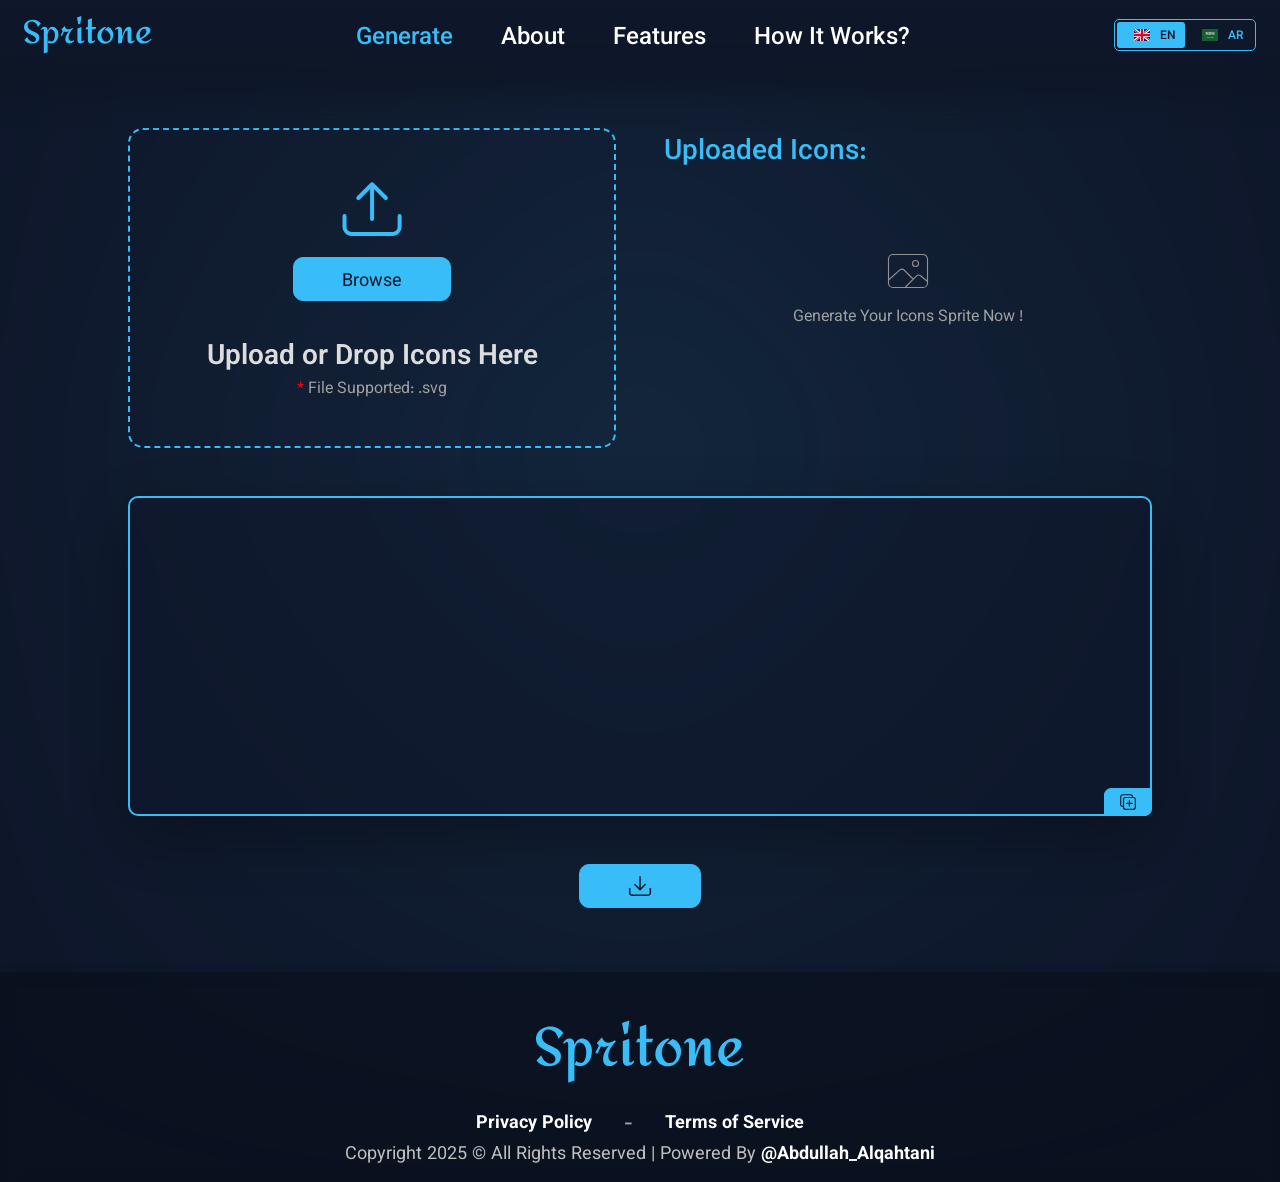
==== commit b3a1f529: "ز" ====
--- a/generate.html
+++ b/generate.html
@@ -19,7 +19,7 @@
     <!---------- General Metas ---------->
     <meta charset="UTF-8">
     <meta http-equiv="X-UA-Compatible" content="IE=edge">
-    <link rel="canonical" href="https://URL.com/"> <!-- Change the URL -->
+    <link rel="canonical" href="https://devabdullah7.github.io/spritone/">
     <meta name="robots" content="index, follow">
 
     <!---------- Website Information ---------->
@@ -130,7 +130,7 @@
     <meta http-equiv="Expires" content="0" />
     <!-- Cache Version -->
     <script>
-        var cacheVersion = '?v=0.0.3'
+        var cacheVersion = '?v=0.0.4'
     </script>
 </head>
 
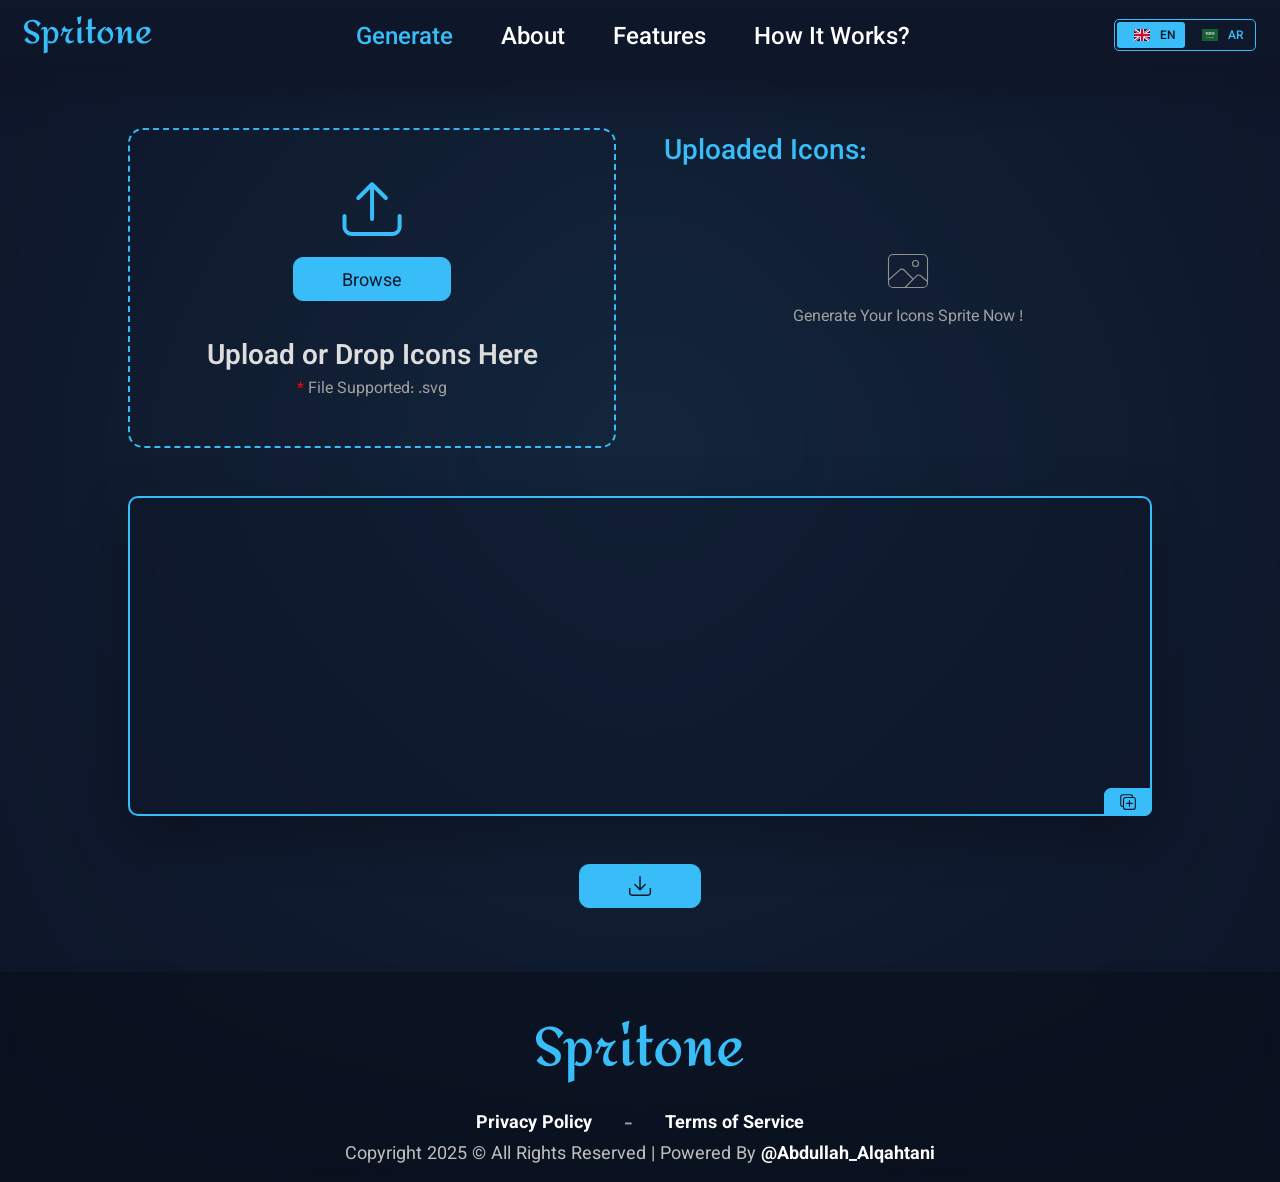
==== commit dd095ca6: "update cache version" ====
--- a/generate.html
+++ b/generate.html
@@ -130,7 +130,7 @@
     <meta http-equiv="Expires" content="0" />
     <!-- Cache Version -->
     <script>
-        var cacheVersion = '?v=0.0.4'
+        var cacheVersion = '?v=0.0.5'
     </script>
 </head>
 
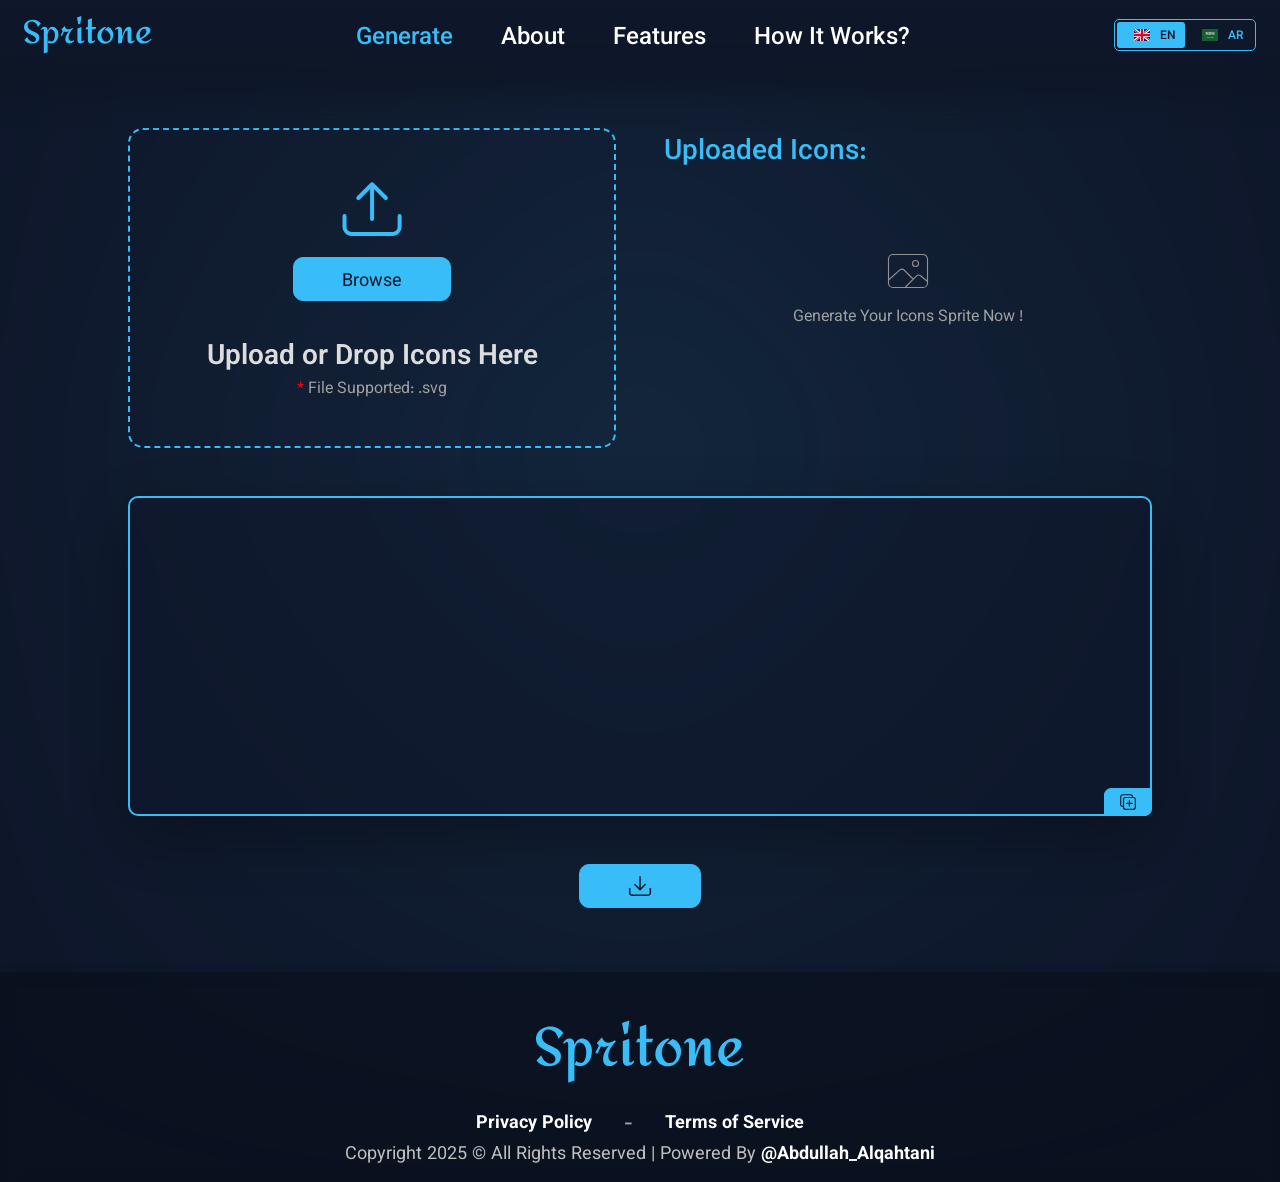
==== commit 04264f82: "update seo image" ====
--- a/generate.html
+++ b/generate.html
@@ -130,7 +130,7 @@
     <meta http-equiv="Expires" content="0" />
     <!-- Cache Version -->
     <script>
-        var cacheVersion = '?v=0.0.5'
+        var cacheVersion = '?v=0.0.6'
     </script>
 </head>
 
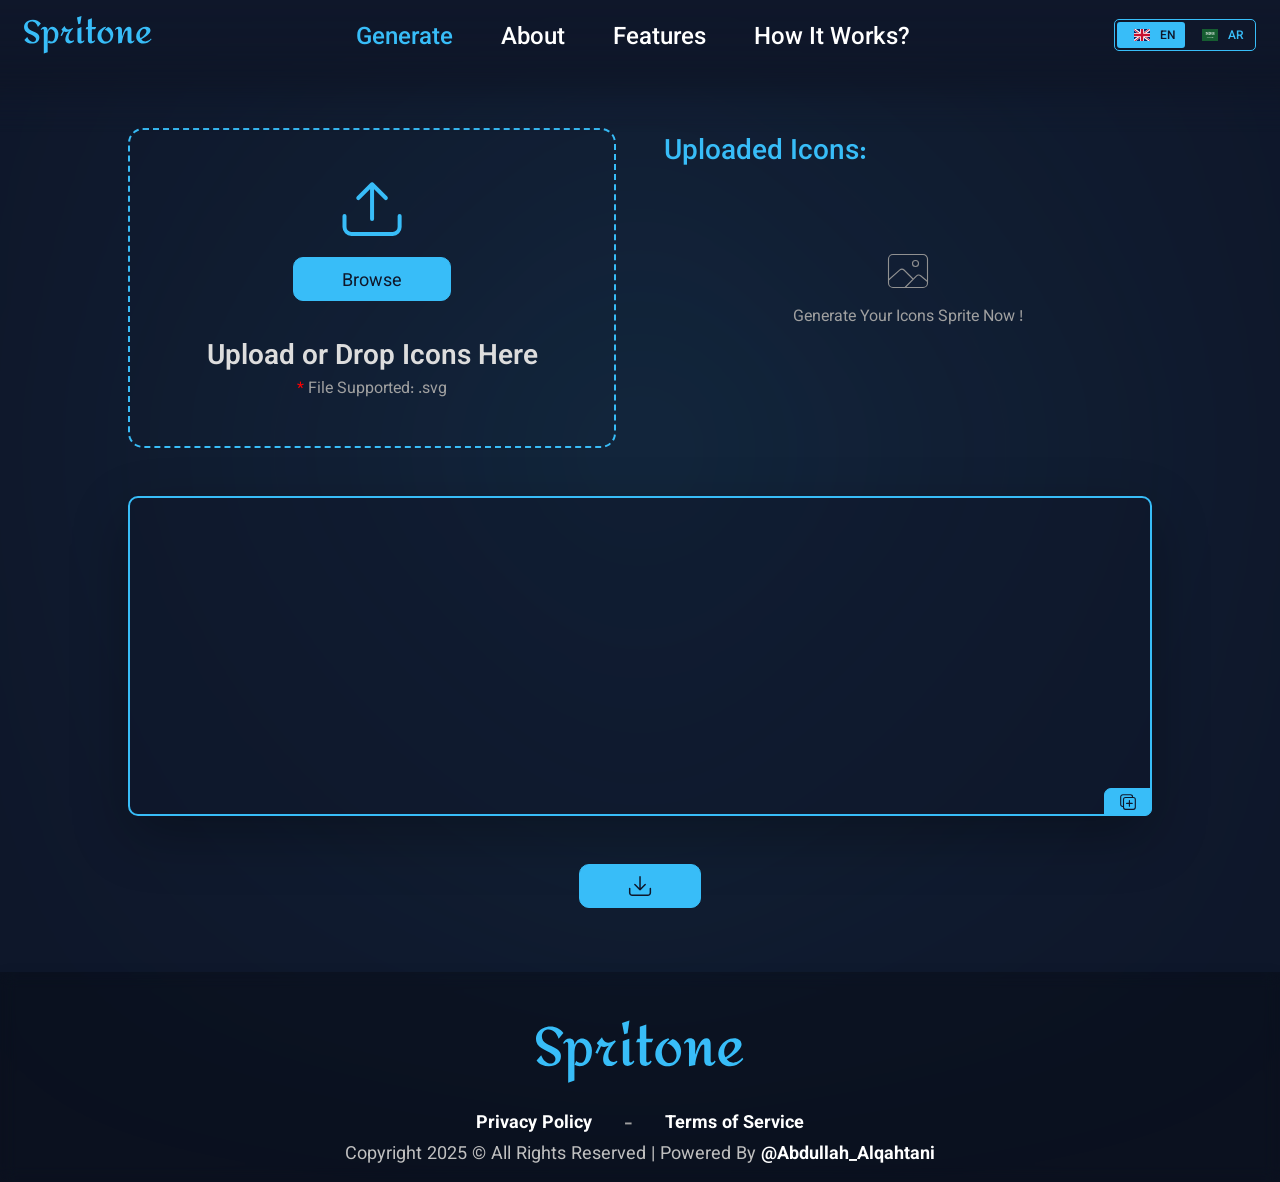
==== commit 52c5a3ca: "." ====
--- a/generate.html
+++ b/generate.html
@@ -130,7 +130,7 @@
     <meta http-equiv="Expires" content="0" />
     <!-- Cache Version -->
     <script>
-        var cacheVersion = '?v=0.0.6'
+        var cacheVersion = '?v=0.0.8'
     </script>
 </head>
 
@@ -349,8 +349,16 @@
     <div class="bubble"></div>
 
     <!-- JavaScript Files -->
-    <script src="./assets/js/Design-System.js" class="cacheItem"></script>
-    <script src="./assets/js/main.js" class="cacheItem"></script>
-    <script src="./assets/js/app.js" class="cacheItem"></script>
+    <!-- Service Worker Registeration -->
+    <script>
+        if (typeof navigator.serviceWorker !== 'undefined') {
+            navigator.serviceWorker.register('sw.js')
+        }
+    </script>
+    <script type="module"  src="./assets/js/app.js" class="cacheItem"></script>
+
+    <script type="module"  src="./assets/js/design-system.js" class="cacheItem"></script>
+    <script type="module"  src="./assets/js/main.js" class="cacheItem"></script>
+    <script type="module"  src="./assets/js/generate.js" class="cacheItem"></script>
 </body>
 </html>
--- a/assets/css/app.css
+++ b/assets/css/app.css
@@ -236,6 +236,7 @@
 }
 .uploaded-icons .input[status="error"] {
     height: fit-content;
+    color: var(--danger-color-500-MD);
 }
 .uploaded-icons .input * {
     height: 24px;
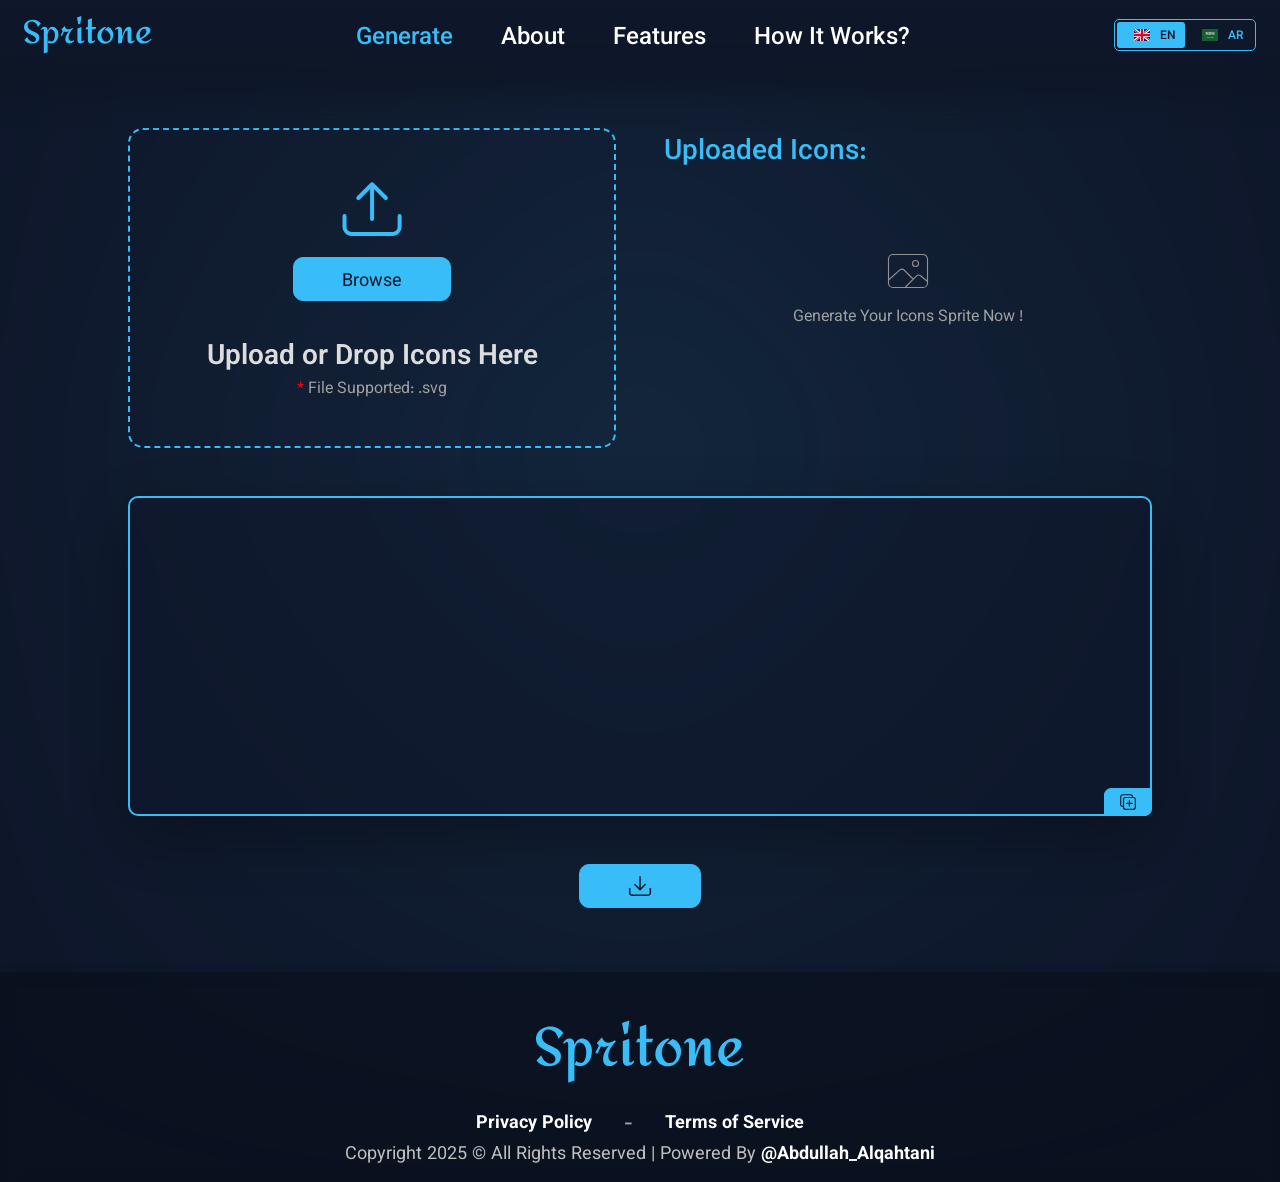
==== commit 235275bd: "." ====
--- a/generate.html
+++ b/generate.html
@@ -130,7 +130,7 @@
     <meta http-equiv="Expires" content="0" />
     <!-- Cache Version -->
     <script>
-        var cacheVersion = '?v=0.0.8'
+        var cacheVersion = '?v=0.0.9'
     </script>
 </head>
 
@@ -355,10 +355,10 @@
             navigator.serviceWorker.register('sw.js')
         }
     </script>
-    <script type="module"  src="./assets/js/app.js" class="cacheItem"></script>
-
-    <script type="module"  src="./assets/js/design-system.js" class="cacheItem"></script>
-    <script type="module"  src="./assets/js/main.js" class="cacheItem"></script>
-    <script type="module"  src="./assets/js/generate.js" class="cacheItem"></script>
+    <script type="module" src="./assets/js/app.js" class="cacheItem"></script>
+
+    <script src="./assets/js/design-system.js" class="cacheItem"></script>
+    <script src="./assets/js/main.js" class="cacheItem"></script>
+    <script src="./assets/js/generate.js" class="cacheItem"></script>
 </body>
 </html>
